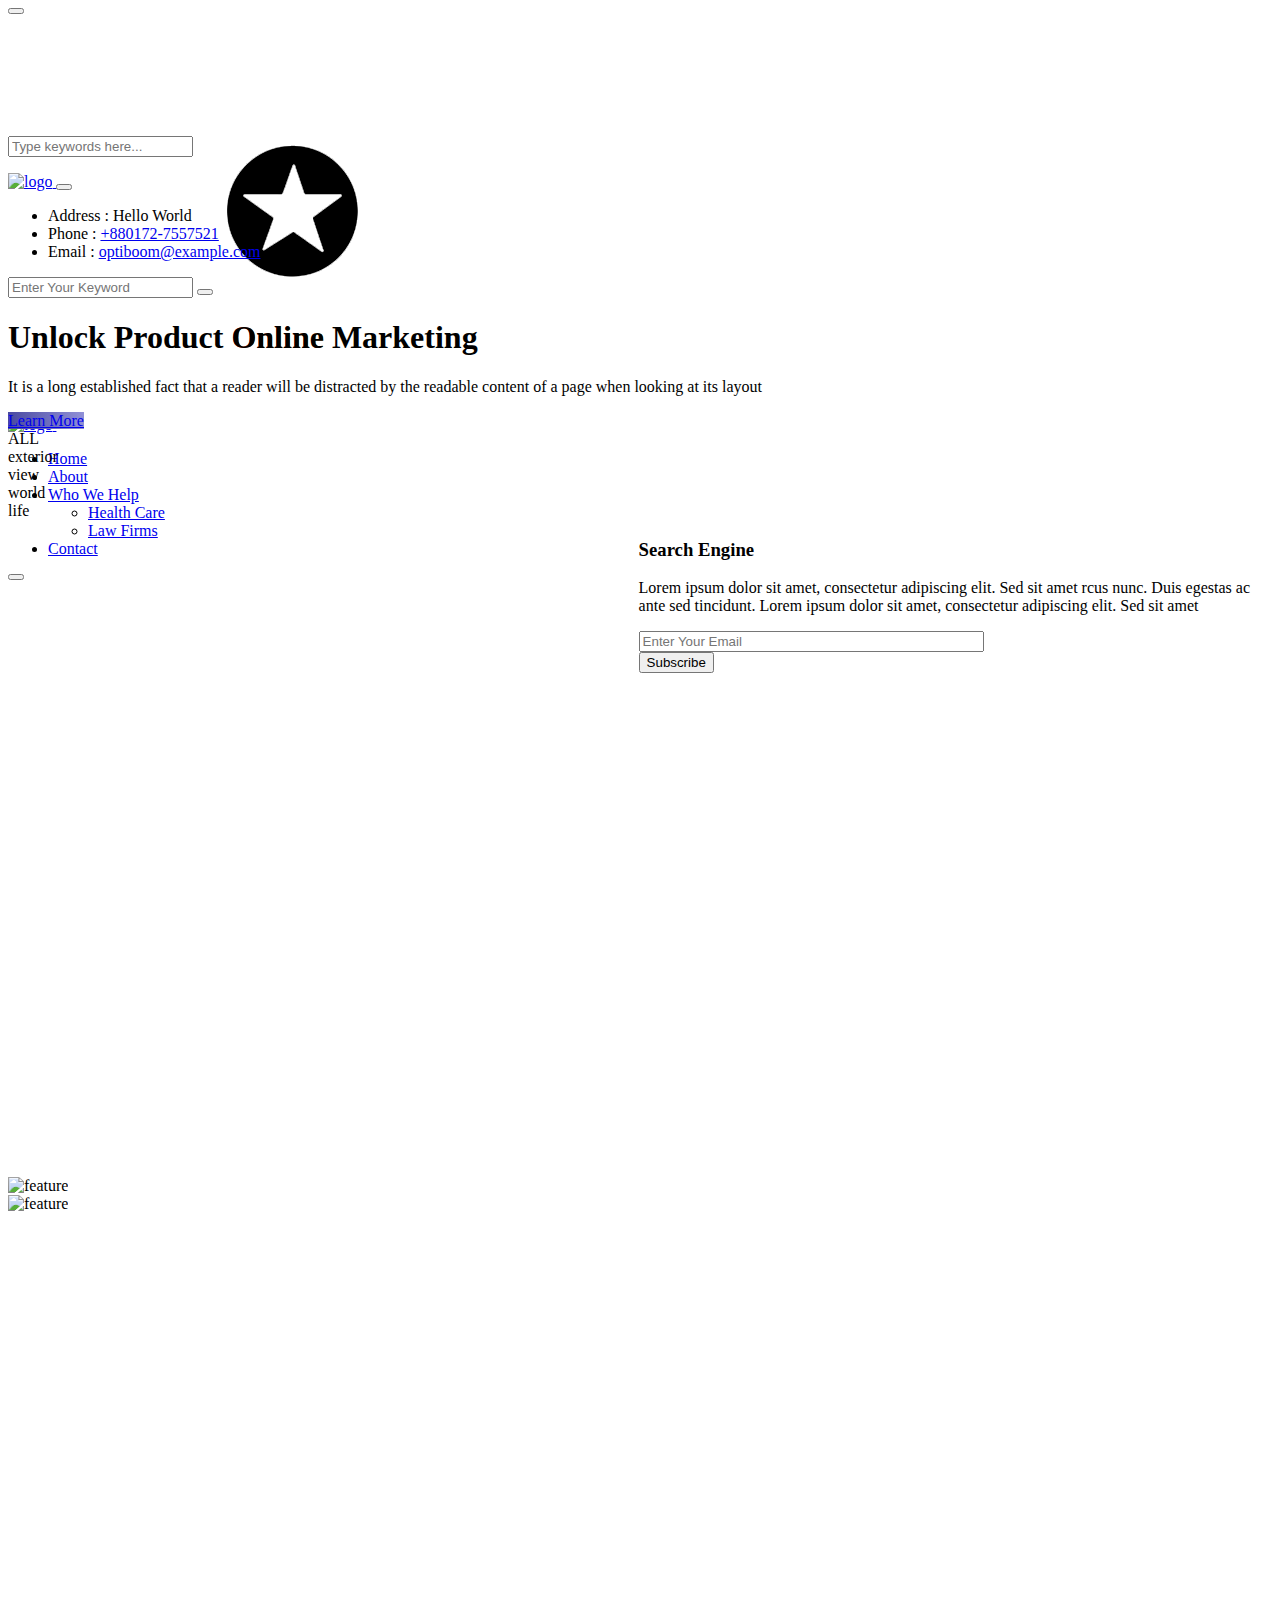
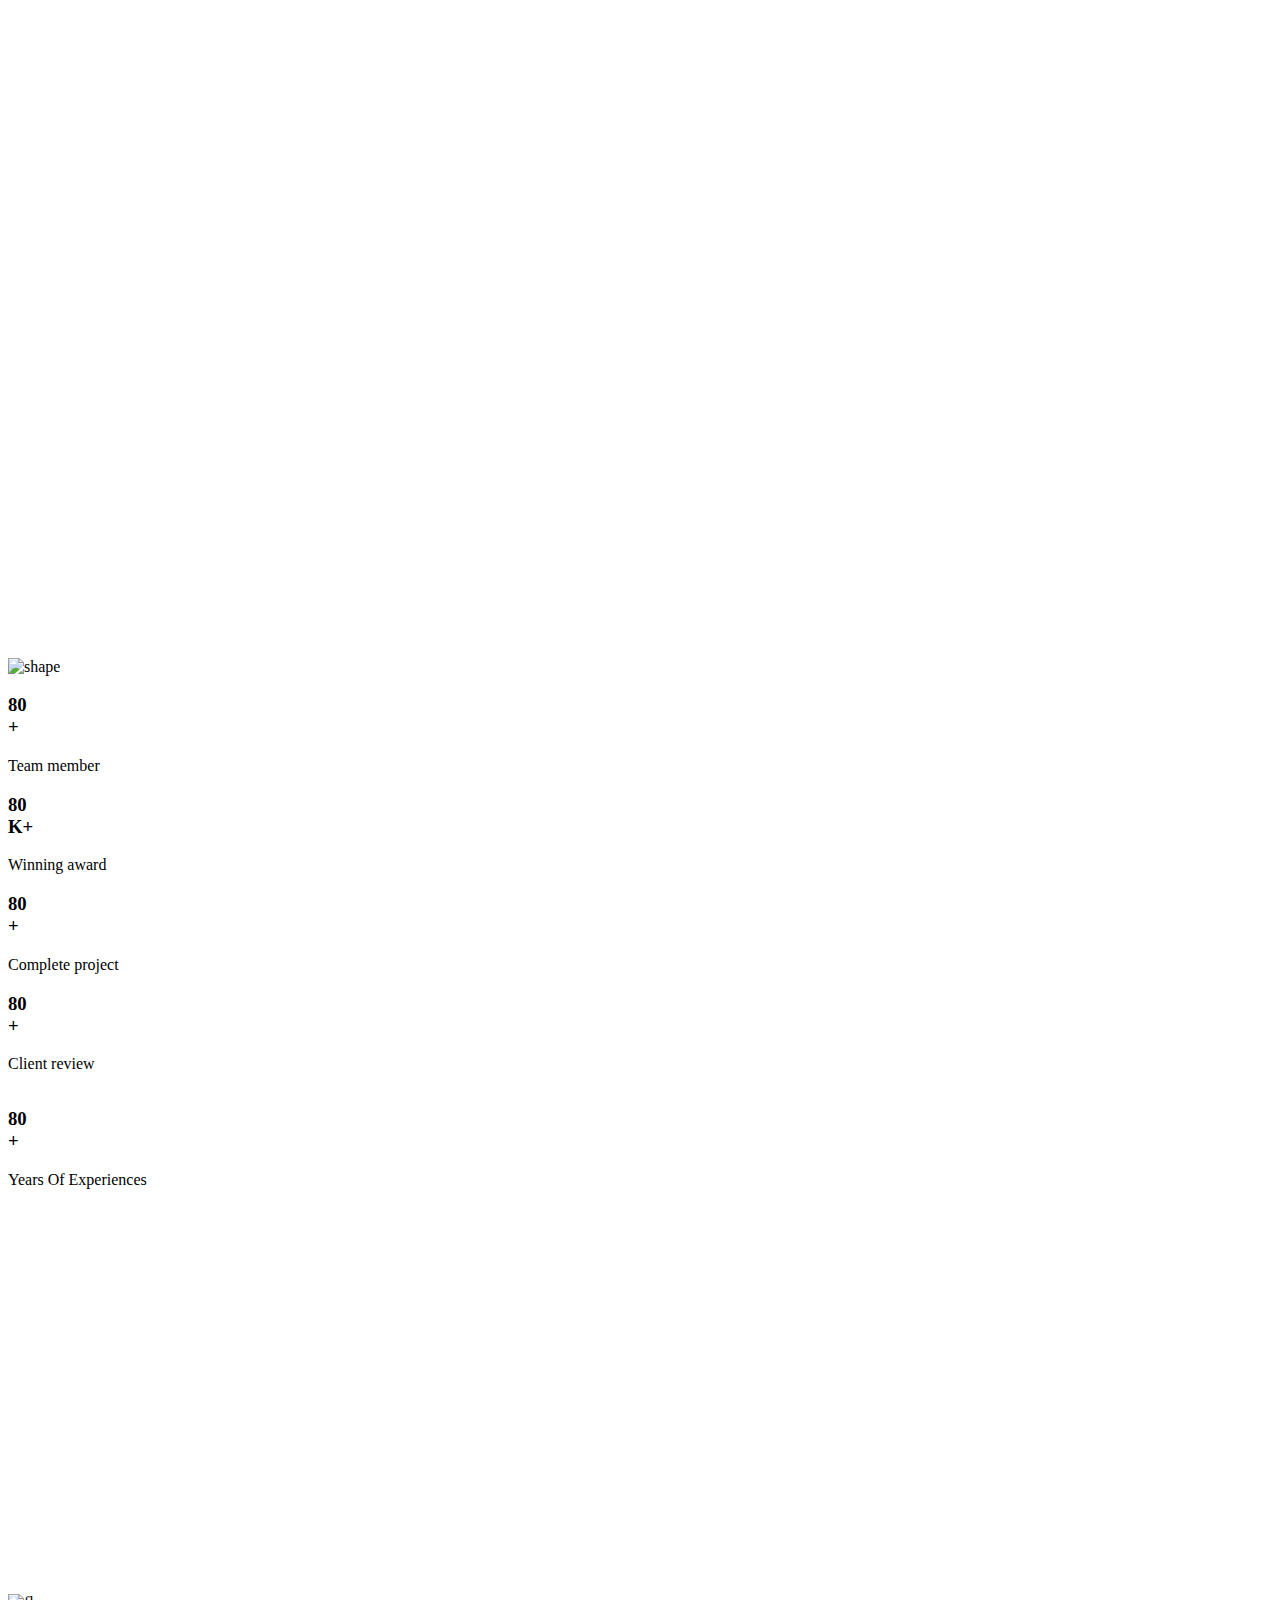
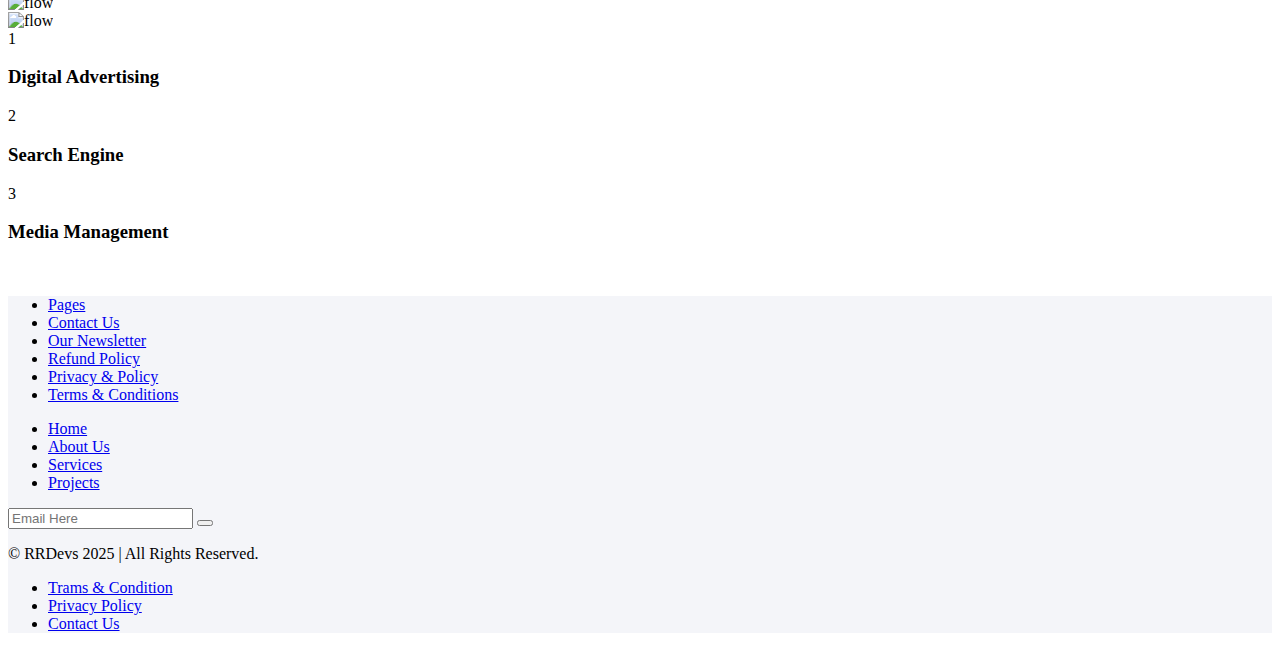
==== about.html @ 8564d74e "first commit" ====
<html lang="en-US" style="">
  <head>
    <meta charset="UTF-8" />
    <meta name="viewport" content="width=device-width, initial-scale=1" />
    <link rel="profile" href="https://gmpg.org/xfn/11" />
    <title>Home 03 – Optiboom</title>
    <meta name="robots" content="noindex, nofollow" />
    <style>
      img:is([sizes="auto" i], [sizes^="auto," i]) {
        contain-intrinsic-size: 3000px 1500px;
      }
    </style>
    <link rel="dns-prefetch" href="//fonts.googleapis.com" />
    <link
      rel="alternate"
      type="application/rss+xml"
      title="Optiboom » Feed"
      href="https://wp.rrdevs.net/optiboom/feed/"
    />
    <link
      rel="alternate"
      type="application/rss+xml"
      title="Optiboom » Comments Feed"
      href="https://wp.rrdevs.net/optiboom/comments/feed/"
    />
    <script type="text/javascript">
      /* <![CDATA[ */
      window._wpemojiSettings = {
        baseUrl: "https:\/\/s.w.org\/images\/core\/emoji\/15.0.3\/72x72\/",
        ext: ".png",
        svgUrl: "https:\/\/s.w.org\/images\/core\/emoji\/15.0.3\/svg\/",
        svgExt: ".svg",
        source: {
          concatemoji:
            "https:\/\/wp.rrdevs.net\/optiboom\/wp-includes\/js\/wp-emoji-release.min.js?ver=6.7.1",
        },
      };
      /*! This file is auto-generated */
      !(function (i, n) {
        var o, s, e;
        function c(e) {
          try {
            var t = { supportTests: e, timestamp: new Date().valueOf() };
            sessionStorage.setItem(o, JSON.stringify(t));
          } catch (e) {}
        }
        function p(e, t, n) {
          e.clearRect(0, 0, e.canvas.width, e.canvas.height),
            e.fillText(t, 0, 0);
          var t = new Uint32Array(
              e.getImageData(0, 0, e.canvas.width, e.canvas.height).data
            ),
            r =
              (e.clearRect(0, 0, e.canvas.width, e.canvas.height),
              e.fillText(n, 0, 0),
              new Uint32Array(
                e.getImageData(0, 0, e.canvas.width, e.canvas.height).data
              ));
          return t.every(function (e, t) {
            return e === r[t];
          });
        }
        function u(e, t, n) {
          switch (t) {
            case "flag":
              return n(
                e,
                "\ud83c\udff3\ufe0f\u200d\u26a7\ufe0f",
                "\ud83c\udff3\ufe0f\u200b\u26a7\ufe0f"
              )
                ? !1
                : !n(
                    e,
                    "\ud83c\uddfa\ud83c\uddf3",
                    "\ud83c\uddfa\u200b\ud83c\uddf3"
                  ) &&
                    !n(
                      e,
                      "\ud83c\udff4\udb40\udc67\udb40\udc62\udb40\udc65\udb40\udc6e\udb40\udc67\udb40\udc7f",
                      "\ud83c\udff4\u200b\udb40\udc67\u200b\udb40\udc62\u200b\udb40\udc65\u200b\udb40\udc6e\u200b\udb40\udc67\u200b\udb40\udc7f"
                    );
            case "emoji":
              return !n(
                e,
                "\ud83d\udc26\u200d\u2b1b",
                "\ud83d\udc26\u200b\u2b1b"
              );
          }
          return !1;
        }
        function f(e, t, n) {
          var r =
              "undefined" != typeof WorkerGlobalScope &&
              self instanceof WorkerGlobalScope
                ? new OffscreenCanvas(300, 150)
                : i.createElement("canvas"),
            a = r.getContext("2d", { willReadFrequently: !0 }),
            o = ((a.textBaseline = "top"), (a.font = "600 32px Arial"), {});
          return (
            e.forEach(function (e) {
              o[e] = t(a, e, n);
            }),
            o
          );
        }
        function t(e) {
          var t = i.createElement("script");
          (t.src = e), (t.defer = !0), i.head.appendChild(t);
        }
        "undefined" != typeof Promise &&
          ((o = "wpEmojiSettingsSupports"),
          (s = ["flag", "emoji"]),
          (n.supports = { everything: !0, everythingExceptFlag: !0 }),
          (e = new Promise(function (e) {
            i.addEventListener("DOMContentLoaded", e, { once: !0 });
          })),
          new Promise(function (t) {
            var n = (function () {
              try {
                var e = JSON.parse(sessionStorage.getItem(o));
                if (
                  "object" == typeof e &&
                  "number" == typeof e.timestamp &&
                  new Date().valueOf() < e.timestamp + 604800 &&
                  "object" == typeof e.supportTests
                )
                  return e.supportTests;
              } catch (e) {}
              return null;
            })();
            if (!n) {
              if (
                "undefined" != typeof Worker &&
                "undefined" != typeof OffscreenCanvas &&
                "undefined" != typeof URL &&
                URL.createObjectURL &&
                "undefined" != typeof Blob
              )
                try {
                  var e =
                      "postMessage(" +
                      f.toString() +
                      "(" +
                      [JSON.stringify(s), u.toString(), p.toString()].join(
                        ","
                      ) +
                      "));",
                    r = new Blob([e], { type: "text/javascript" }),
                    a = new Worker(URL.createObjectURL(r), {
                      name: "wpTestEmojiSupports",
                    });
                  return void (a.onmessage = function (e) {
                    c((n = e.data)), a.terminate(), t(n);
                  });
                } catch (e) {}
              c((n = f(s, u, p)));
            }
            t(n);
          })
            .then(function (e) {
              for (var t in e)
                (n.supports[t] = e[t]),
                  (n.supports.everything =
                    n.supports.everything && n.supports[t]),
                  "flag" !== t &&
                    (n.supports.everythingExceptFlag =
                      n.supports.everythingExceptFlag && n.supports[t]);
              (n.supports.everythingExceptFlag =
                n.supports.everythingExceptFlag && !n.supports.flag),
                (n.DOMReady = !1),
                (n.readyCallback = function () {
                  n.DOMReady = !0;
                });
            })
            .then(function () {
              return e;
            })
            .then(function () {
              var e;
              n.supports.everything ||
                (n.readyCallback(),
                (e = n.source || {}).concatemoji
                  ? t(e.concatemoji)
                  : e.wpemoji && e.twemoji && (t(e.twemoji), t(e.wpemoji)));
            }));
      })((window, document), window._wpemojiSettings);
      /* ]]> */
    </script>
    <style id="wp-emoji-styles-inline-css" type="text/css">
      img.wp-smiley,
      img.emoji {
        display: inline !important;
        border: none !important;
        box-shadow: none !important;
        height: 1em !important;
        width: 1em !important;
        margin: 0 0.07em !important;
        vertical-align: -0.1em !important;
        background: none !important;
        padding: 0 !important;
      }
    </style>
    <style id="classic-theme-styles-inline-css" type="text/css">
      /*! This file is auto-generated */
      .wp-block-button__link {
        color: #fff;
        background-color: #32373c;
        border-radius: 9999px;
        box-shadow: none;
        text-decoration: none;
        padding: calc(0.667em + 2px) calc(1.333em + 2px);
        font-size: 1.125em;
      }
      .wp-block-file__button {
        background: #32373c;
        color: #fff;
        text-decoration: none;
      }
    </style>
    <style id="global-styles-inline-css" type="text/css">
      :root {
        --wp--preset--aspect-ratio--square: 1;
        --wp--preset--aspect-ratio--4-3: 4/3;
        --wp--preset--aspect-ratio--3-4: 3/4;
        --wp--preset--aspect-ratio--3-2: 3/2;
        --wp--preset--aspect-ratio--2-3: 2/3;
        --wp--preset--aspect-ratio--16-9: 16/9;
        --wp--preset--aspect-ratio--9-16: 9/16;
        --wp--preset--color--black: #000000;
        --wp--preset--color--cyan-bluish-gray: #abb8c3;
        --wp--preset--color--white: #ffffff;
        --wp--preset--color--pale-pink: #f78da7;
        --wp--preset--color--vivid-red: #cf2e2e;
        --wp--preset--color--luminous-vivid-orange: #ff6900;
        --wp--preset--color--luminous-vivid-amber: #fcb900;
        --wp--preset--color--light-green-cyan: #7bdcb5;
        --wp--preset--color--vivid-green-cyan: #00d084;
        --wp--preset--color--pale-cyan-blue: #8ed1fc;
        --wp--preset--color--vivid-cyan-blue: #0693e3;
        --wp--preset--color--vivid-purple: #9b51e0;
        --wp--preset--gradient--vivid-cyan-blue-to-vivid-purple: linear-gradient(
          135deg,
          rgba(6, 147, 227, 1) 0%,
          rgb(155, 81, 224) 100%
        );
        --wp--preset--gradient--light-green-cyan-to-vivid-green-cyan: linear-gradient(
          135deg,
          rgb(122, 220, 180) 0%,
          rgb(0, 208, 130) 100%
        );
        --wp--preset--gradient--luminous-vivid-amber-to-luminous-vivid-orange: linear-gradient(
          135deg,
          rgba(252, 185, 0, 1) 0%,
          rgba(255, 105, 0, 1) 100%
        );
        --wp--preset--gradient--luminous-vivid-orange-to-vivid-red: linear-gradient(
          135deg,
          rgba(255, 105, 0, 1) 0%,
          rgb(207, 46, 46) 100%
        );
        --wp--preset--gradient--very-light-gray-to-cyan-bluish-gray: linear-gradient(
          135deg,
          rgb(238, 238, 238) 0%,
          rgb(169, 184, 195) 100%
        );
        --wp--preset--gradient--cool-to-warm-spectrum: linear-gradient(
          135deg,
          rgb(74, 234, 220) 0%,
          rgb(151, 120, 209) 20%,
          rgb(207, 42, 186) 40%,
          rgb(238, 44, 130) 60%,
          rgb(251, 105, 98) 80%,
          rgb(254, 248, 76) 100%
        );
        --wp--preset--gradient--blush-light-purple: linear-gradient(
          135deg,
          rgb(255, 206, 236) 0%,
          rgb(152, 150, 240) 100%
        );
        --wp--preset--gradient--blush-bordeaux: linear-gradient(
          135deg,
          rgb(254, 205, 165) 0%,
          rgb(254, 45, 45) 50%,
          rgb(107, 0, 62) 100%
        );
        --wp--preset--gradient--luminous-dusk: linear-gradient(
          135deg,
          rgb(255, 203, 112) 0%,
          rgb(199, 81, 192) 50%,
          rgb(65, 88, 208) 100%
        );
        --wp--preset--gradient--pale-ocean: linear-gradient(
          135deg,
          rgb(255, 245, 203) 0%,
          rgb(182, 227, 212) 50%,
          rgb(51, 167, 181) 100%
        );
        --wp--preset--gradient--electric-grass: linear-gradient(
          135deg,
          rgb(202, 248, 128) 0%,
          rgb(113, 206, 126) 100%
        );
        --wp--preset--gradient--midnight: linear-gradient(
          135deg,
          rgb(2, 3, 129) 0%,
          rgb(40, 116, 252) 100%
        );
        --wp--preset--font-size--small: 13px;
        --wp--preset--font-size--medium: 20px;
        --wp--preset--font-size--large: 36px;
        --wp--preset--font-size--x-large: 42px;
        --wp--preset--spacing--20: 0.44rem;
        --wp--preset--spacing--30: 0.67rem;
        --wp--preset--spacing--40: 1rem;
        --wp--preset--spacing--50: 1.5rem;
        --wp--preset--spacing--60: 2.25rem;
        --wp--preset--spacing--70: 3.38rem;
        --wp--preset--spacing--80: 5.06rem;
        --wp--preset--shadow--natural: 6px 6px 9px rgba(0, 0, 0, 0.2);
        --wp--preset--shadow--deep: 12px 12px 50px rgba(0, 0, 0, 0.4);
        --wp--preset--shadow--sharp: 6px 6px 0px rgba(0, 0, 0, 0.2);
        --wp--preset--shadow--outlined: 6px 6px 0px -3px rgba(255, 255, 255, 1),
          6px 6px rgba(0, 0, 0, 1);
        --wp--preset--shadow--crisp: 6px 6px 0px rgba(0, 0, 0, 1);
      }
      :where(.is-layout-flex) {
        gap: 0.5em;
      }
      :where(.is-layout-grid) {
        gap: 0.5em;
      }
      body .is-layout-flex {
        display: flex;
      }
      .is-layout-flex {
        flex-wrap: wrap;
        align-items: center;
      }
      .is-layout-flex > :is(*, div) {
        margin: 0;
      }
      body .is-layout-grid {
        display: grid;
      }
      .is-layout-grid > :is(*, div) {
        margin: 0;
      }
      :where(.wp-block-columns.is-layout-flex) {
        gap: 2em;
      }
      :where(.wp-block-columns.is-layout-grid) {
        gap: 2em;
      }
      :where(.wp-block-post-template.is-layout-flex) {
        gap: 1.25em;
      }
      :where(.wp-block-post-template.is-layout-grid) {
        gap: 1.25em;
      }
      .has-black-color {
        color: var(--wp--preset--color--black) !important;
      }
      .has-cyan-bluish-gray-color {
        color: var(--wp--preset--color--cyan-bluish-gray) !important;
      }
      .has-white-color {
        color: var(--wp--preset--color--white) !important;
      }
      .has-pale-pink-color {
        color: var(--wp--preset--color--pale-pink) !important;
      }
      .has-vivid-red-color {
        color: var(--wp--preset--color--vivid-red) !important;
      }
      .has-luminous-vivid-orange-color {
        color: var(--wp--preset--color--luminous-vivid-orange) !important;
      }
      .has-luminous-vivid-amber-color {
        color: var(--wp--preset--color--luminous-vivid-amber) !important;
      }
      .has-light-green-cyan-color {
        color: var(--wp--preset--color--light-green-cyan) !important;
      }
      .has-vivid-green-cyan-color {
        color: var(--wp--preset--color--vivid-green-cyan) !important;
      }
      .has-pale-cyan-blue-color {
        color: var(--wp--preset--color--pale-cyan-blue) !important;
      }
      .has-vivid-cyan-blue-color {
        color: var(--wp--preset--color--vivid-cyan-blue) !important;
      }
      .has-vivid-purple-color {
        color: var(--wp--preset--color--vivid-purple) !important;
      }
      .has-black-background-color {
        background-color: var(--wp--preset--color--black) !important;
      }
      .has-cyan-bluish-gray-background-color {
        background-color: var(--wp--preset--color--cyan-bluish-gray) !important;
      }
      .has-white-background-color {
        background-color: var(--wp--preset--color--white) !important;
      }
      .has-pale-pink-background-color {
        background-color: var(--wp--preset--color--pale-pink) !important;
      }
      .has-vivid-red-background-color {
        background-color: var(--wp--preset--color--vivid-red) !important;
      }
      .has-luminous-vivid-orange-background-color {
        background-color: var(
          --wp--preset--color--luminous-vivid-orange
        ) !important;
      }
      .has-luminous-vivid-amber-background-color {
        background-color: var(
          --wp--preset--color--luminous-vivid-amber
        ) !important;
      }
      .has-light-green-cyan-background-color {
        background-color: var(--wp--preset--color--light-green-cyan) !important;
      }
      .has-vivid-green-cyan-background-color {
        background-color: var(--wp--preset--color--vivid-green-cyan) !important;
      }
      .has-pale-cyan-blue-background-color {
        background-color: var(--wp--preset--color--pale-cyan-blue) !important;
      }
      .has-vivid-cyan-blue-background-color {
        background-color: var(--wp--preset--color--vivid-cyan-blue) !important;
      }
      .has-vivid-purple-background-color {
        background-color: var(--wp--preset--color--vivid-purple) !important;
      }
      .has-black-border-color {
        border-color: var(--wp--preset--color--black) !important;
      }
      .has-cyan-bluish-gray-border-color {
        border-color: var(--wp--preset--color--cyan-bluish-gray) !important;
      }
      .has-white-border-color {
        border-color: var(--wp--preset--color--white) !important;
      }
      .has-pale-pink-border-color {
        border-color: var(--wp--preset--color--pale-pink) !important;
      }
      .has-vivid-red-border-color {
        border-color: var(--wp--preset--color--vivid-red) !important;
      }
      .has-luminous-vivid-orange-border-color {
        border-color: var(
          --wp--preset--color--luminous-vivid-orange
        ) !important;
      }
      .has-luminous-vivid-amber-border-color {
        border-color: var(--wp--preset--color--luminous-vivid-amber) !important;
      }
      .has-light-green-cyan-border-color {
        border-color: var(--wp--preset--color--light-green-cyan) !important;
      }
      .has-vivid-green-cyan-border-color {
        border-color: var(--wp--preset--color--vivid-green-cyan) !important;
      }
      .has-pale-cyan-blue-border-color {
        border-color: var(--wp--preset--color--pale-cyan-blue) !important;
      }
      .has-vivid-cyan-blue-border-color {
        border-color: var(--wp--preset--color--vivid-cyan-blue) !important;
      }
      .has-vivid-purple-border-color {
        border-color: var(--wp--preset--color--vivid-purple) !important;
      }
      .has-vivid-cyan-blue-to-vivid-purple-gradient-background {
        background: var(
          --wp--preset--gradient--vivid-cyan-blue-to-vivid-purple
        ) !important;
      }
      .has-light-green-cyan-to-vivid-green-cyan-gradient-background {
        background: var(
          --wp--preset--gradient--light-green-cyan-to-vivid-green-cyan
        ) !important;
      }
      .has-luminous-vivid-amber-to-luminous-vivid-orange-gradient-background {
        background: var(
          --wp--preset--gradient--luminous-vivid-amber-to-luminous-vivid-orange
        ) !important;
      }
      .has-luminous-vivid-orange-to-vivid-red-gradient-background {
        background: var(
          --wp--preset--gradient--luminous-vivid-orange-to-vivid-red
        ) !important;
      }
      .has-very-light-gray-to-cyan-bluish-gray-gradient-background {
        background: var(
          --wp--preset--gradient--very-light-gray-to-cyan-bluish-gray
        ) !important;
      }
      .has-cool-to-warm-spectrum-gradient-background {
        background: var(
          --wp--preset--gradient--cool-to-warm-spectrum
        ) !important;
      }
      .has-blush-light-purple-gradient-background {
        background: var(--wp--preset--gradient--blush-light-purple) !important;
      }
      .has-blush-bordeaux-gradient-background {
        background: var(--wp--preset--gradient--blush-bordeaux) !important;
      }
      .has-luminous-dusk-gradient-background {
        background: var(--wp--preset--gradient--luminous-dusk) !important;
      }
      .has-pale-ocean-gradient-background {
        background: var(--wp--preset--gradient--pale-ocean) !important;
      }
      .has-electric-grass-gradient-background {
        background: var(--wp--preset--gradient--electric-grass) !important;
      }
      .has-midnight-gradient-background {
        background: var(--wp--preset--gradient--midnight) !important;
      }
      .has-small-font-size {
        font-size: var(--wp--preset--font-size--small) !important;
      }
      .has-medium-font-size {
        font-size: var(--wp--preset--font-size--medium) !important;
      }
      .has-large-font-size {
        font-size: var(--wp--preset--font-size--large) !important;
      }
      .has-x-large-font-size {
        font-size: var(--wp--preset--font-size--x-large) !important;
      }
      :where(.wp-block-post-template.is-layout-flex) {
        gap: 1.25em;
      }
      :where(.wp-block-post-template.is-layout-grid) {
        gap: 1.25em;
      }
      :where(.wp-block-columns.is-layout-flex) {
        gap: 2em;
      }
      :where(.wp-block-columns.is-layout-grid) {
        gap: 2em;
      }
      :root :where(.wp-block-pullquote) {
        font-size: 1.5em;
        line-height: 1.6;
      }
    </style>
    <link
      rel="stylesheet"
      id="contact-form-7-css"
      href="https://wp.rrdevs.net/optiboom/wp-content/plugins/contact-form-7/includes/css/styles.css?ver=6.0.2"
      type="text/css"
      media="all"
    />
    <link
      rel="stylesheet"
      id="optiboom-custom-css"
      href="https://wp.rrdevs.net/optiboom/wp-content/themes/optiboom/assets/css/optiboom-custom.css?ver=6.7.1"
      type="text/css"
      media="all"
    />
    <style id="optiboom-custom-inline-css" type="text/css">
      html:root {
        --pb-color-theme-primary: #fb5252;
        --rs-border-primary: #fb5252;
        --pb-color-theme-secondary: #57d288;
        --pb-color-heading-primary: #221f3f;
        --pb-color-text-body: #6d6c79;
        --pb-color-common-yellow: #ff9d15;
        --pb-color-common-yellow-2: #ff9d15;
        --pb-color-common-purple: #657eff;
        --pb-color-common-black: #000000;
        --pb-color-common-white: #ffffff;
        --pb-color-grey-1: #f4f5f9;
        --pb-color-border-1: #6d6c7933;
        --pb-color-border-2: #0f1b241a;
        --pb-color-border-3: #ffffff1a;
        --pb-color-border-4: #6d6c7980;
      }
      .pb-primary-btn:before,
      .pagination-wrap li a:before,
      .sidebar-widget .search-box .search-btn,
      .sidebar-widget .category-list li a:before,
      .sidebar-widget.widget-2 .news-form .news-btn,
      .swiper-pagination
        .swiper-pagination-bullet.swiper-pagination-bullet-active,
      .testi-wrap:before,
      .pricing-item:before,
      .pricing-item .pricing-content .pricing-btn:before,
      .footer-2 .footer-widget .footer-form .submit:hover {
        background: linear-gradient(81deg, #e8411d 0%, #faac52 100%) !important;
      }
      .hero-left .title span {
        background: linear-gradient(81deg, #e8411d 0%, #faac52 100%) !important;
        background-clip: text !important;
        -webkit-background-clip: text !important;
      }
      .pricing-tab .nav-tabs .nav-link:before,
      .request-form .submit-btn .pb-primary-btn:before,
      .pb-primary-btn.primary-2,
      .footer-2 .footer-widget .footer-form .submit {
        background: linear-gradient(80deg, #47479f 0%, #9191d7 100%) !important;
      }
      .about-content .about-list li:nth-child(3) i {
        color: linear-gradient(80deg, #47479f 0%, #9191d7 100%) !important;
      }
    </style>
    <link
      rel="stylesheet"
      id="optiboom-fonts-css"
      href="https://fonts.googleapis.com/css2?family=Urbanist%3Awght%40200%3B300%3B400%3B500%3B600%3B700%3B800%3B900&amp;display=swap&amp;ver=1736286606"
      type="text/css"
      media="all"
    />
    <link
      rel="stylesheet"
      id="bootstrap-css"
      href="https://wp.rrdevs.net/optiboom/wp-content/themes/optiboom/assets/css/bootstrap.min.css?ver=6.7.1"
      type="text/css"
      media="all"
    />
    <link
      rel="stylesheet"
      id="fontawesome-css"
      href="https://wp.rrdevs.net/optiboom/wp-content/themes/optiboom/assets/css/fontawesome.min.css?ver=6.7.1"
      type="text/css"
      media="all"
    />
    <link
      rel="stylesheet"
      id="magnific-popup-css"
      href="https://wp.rrdevs.net/optiboom/wp-content/themes/optiboom/assets/css/magnific-popup.css?ver=6.7.1"
      type="text/css"
      media="all"
    />
    <link
      rel="stylesheet"
      id="venobox-css"
      href="https://wp.rrdevs.net/optiboom/wp-content/themes/optiboom/assets/css/venobox.min.css?ver=6.7.1"
      type="text/css"
      media="all"
    />
    <link
      rel="stylesheet"
      id="animate-css"
      href="https://wp.rrdevs.net/optiboom/wp-content/themes/optiboom/assets/css/animate.min.css?ver=6.7.1"
      type="text/css"
      media="all"
    />
    <link
      rel="stylesheet"
      id="keyframe-animation-css"
      href="https://wp.rrdevs.net/optiboom/wp-content/themes/optiboom/assets/css/keyframe-animation.css?ver=6.7.1"
      type="text/css"
      media="all"
    />
    <link
      rel="stylesheet"
      id="odometer-css"
      href="https://wp.rrdevs.net/optiboom/wp-content/themes/optiboom/assets/css/odometer.min.css?ver=6.7.1"
      type="text/css"
      media="all"
    />
    <link
      rel="stylesheet"
      id="nice-select-css"
      href="https://wp.rrdevs.net/optiboom/wp-content/themes/optiboom/assets/css/nice-select.css?ver=1736286606"
      type="text/css"
      media="all"
    />
    <link
      rel="stylesheet"
      id="swiper-css"
      href="https://wp.rrdevs.net/optiboom/wp-content/plugins/elementor/assets/lib/swiper/v8/css/swiper.min.css?ver=8.4.5"
      type="text/css"
      media="all"
    />
    <link
      rel="stylesheet"
      id="optiboom-core-css"
      href="https://wp.rrdevs.net/optiboom/wp-content/themes/optiboom/assets/css/optiboom-core.css?ver=1736286606"
      type="text/css"
      media="all"
    />
    <link
      rel="stylesheet"
      id="optiboom-unit-css"
      href="https://wp.rrdevs.net/optiboom/wp-content/themes/optiboom/assets/css/optiboom-unit.css?ver=1736286606"
      type="text/css"
      media="all"
    />
    <link
      rel="stylesheet"
      id="optiboom-update-css"
      href="https://wp.rrdevs.net/optiboom/wp-content/themes/optiboom/assets/css/optiboom-update.css?ver=1736286606"
      type="text/css"
      media="all"
    />
    <link
      rel="stylesheet"
      id="optiboom-style-css"
      href="https://wp.rrdevs.net/optiboom/wp-content/themes/optiboom/style.css?ver=6.7.1"
      type="text/css"
      media="all"
    />
    <link
      rel="stylesheet"
      id="elementor-icons-css"
      href="https://wp.rrdevs.net/optiboom/wp-content/plugins/elementor/assets/lib/eicons/css/elementor-icons.min.css?ver=5.34.0"
      type="text/css"
      media="all"
    />
    <link
      rel="stylesheet"
      id="elementor-frontend-css"
      href="https://wp.rrdevs.net/optiboom/wp-content/plugins/elementor/assets/css/frontend.min.css?ver=3.26.3"
      type="text/css"
      media="all"
    />
    <link
      rel="stylesheet"
      id="elementor-post-6-css"
      href="https://wp.rrdevs.net/optiboom/wp-content/uploads/elementor/css/post-6.css?ver=1736234785"
      type="text/css"
      media="all"
    />
    <link
      rel="stylesheet"
      id="elementor-post-313-css"
      href="https://wp.rrdevs.net/optiboom/wp-content/uploads/elementor/css/post-313.css?ver=1736237853"
      type="text/css"
      media="all"
    />
    <link
      rel="stylesheet"
      id="google-fonts-1-css"
      href="https://fonts.googleapis.com/css?family=Roboto%3A100%2C100italic%2C200%2C200italic%2C300%2C300italic%2C400%2C400italic%2C500%2C500italic%2C600%2C600italic%2C700%2C700italic%2C800%2C800italic%2C900%2C900italic%7CRoboto+Slab%3A100%2C100italic%2C200%2C200italic%2C300%2C300italic%2C400%2C400italic%2C500%2C500italic%2C600%2C600italic%2C700%2C700italic%2C800%2C800italic%2C900%2C900italic&amp;display=swap&amp;ver=6.7.1"
      type="text/css"
      media="all"
    />
    <link
      rel="stylesheet"
      id="elementor-icons-shared-0-css"
      href="https://wp.rrdevs.net/optiboom/wp-content/plugins/elementor/assets/lib/font-awesome/css/fontawesome.min.css?ver=5.15.3"
      type="text/css"
      media="all"
    />
    <link
      rel="stylesheet"
      id="elementor-icons-fa-solid-css"
      href="https://wp.rrdevs.net/optiboom/wp-content/plugins/elementor/assets/lib/font-awesome/css/solid.min.css?ver=5.15.3"
      type="text/css"
      media="all"
    />
    <link rel="preconnect" href="https://fonts.gstatic.com/" crossorigin="" />
    <script
      type="text/javascript"
      src="https://wp.rrdevs.net/optiboom/wp-includes/js/jquery/jquery.min.js?ver=3.7.1"
      id="jquery-core-js"
    ></script>
    <script
      type="text/javascript"
      src="https://wp.rrdevs.net/optiboom/wp-includes/js/jquery/jquery-migrate.min.js?ver=3.4.1"
      id="jquery-migrate-js"
    ></script>
    <link
      rel="https://api.w.org/"
      href="https://wp.rrdevs.net/optiboom/wp-json/"
    />
    <link
      rel="alternate"
      title="JSON"
      type="application/json"
      href="https://wp.rrdevs.net/optiboom/wp-json/wp/v2/pages/313"
    />
    <link
      rel="EditURI"
      type="application/rsd+xml"
      title="RSD"
      href="https://wp.rrdevs.net/optiboom/xmlrpc.php?rsd"
    />
    <meta name="generator" content="WordPress 6.7.1" />
    <link rel="canonical" href="https://wp.rrdevs.net/optiboom/home-03/" />
    <link rel="shortlink" href="https://wp.rrdevs.net/optiboom/?p=313" />
    <link
      rel="alternate"
      title="oEmbed (JSON)"
      type="application/json+oembed"
      href="https://wp.rrdevs.net/optiboom/wp-json/oembed/1.0/embed?url=https%3A%2F%2Fwp.rrdevs.net%2Foptiboom%2Fhome-03%2F"
    />
    <link
      rel="alternate"
      title="oEmbed (XML)"
      type="text/xml+oembed"
      href="https://wp.rrdevs.net/optiboom/wp-json/oembed/1.0/embed?url=https%3A%2F%2Fwp.rrdevs.net%2Foptiboom%2Fhome-03%2F&amp;format=xml"
    />
    <meta
      name="generator"
      content="Elementor 3.26.3; features: additional_custom_breakpoints; settings: css_print_method-external, google_font-enabled, font_display-swap"
    />
    <style>
      .e-con.e-parent:nth-of-type(n + 4):not(.e-lazyloaded):not(.e-no-lazyload),
      .e-con.e-parent:nth-of-type(n + 4):not(.e-lazyloaded):not(.e-no-lazyload)
        * {
        background-image: none !important;
      }
      @media screen and (max-height: 1024px) {
        .e-con.e-parent:nth-of-type(n + 3):not(.e-lazyloaded):not(
            .e-no-lazyload
          ),
        .e-con.e-parent:nth-of-type(n + 3):not(.e-lazyloaded):not(
            .e-no-lazyload
          )
          * {
          background-image: none !important;
        }
      }
      @media screen and (max-height: 640px) {
        .e-con.e-parent:nth-of-type(n + 2):not(.e-lazyloaded):not(
            .e-no-lazyload
          ),
        .e-con.e-parent:nth-of-type(n + 2):not(.e-lazyloaded):not(
            .e-no-lazyload
          )
          * {
          background-image: none !important;
        }
      }
    </style>
    <link
      rel="icon"
      href="https://wp.rrdevs.net/optiboom/wp-content/uploads/2024/02/favicon.png"
      sizes="32x32"
    />
    <meta
      name="msapplication-TileImage"
      content="https://wp.rrdevs.net/optiboom/wp-content/uploads/2024/02/favicon.png"
    />
    <style id="kirki-inline-styles"></style>
    <script
      src="https://wp.rrdevs.net/optiboom/wp-includes/js/wp-emoji-release.min.js?ver=6.7.1"
      defer=""
    ></script>
  </head>

  <body
    class="page-template page-template-elementor_header_footer page page-id-313 wp-embed-responsive no-sidebar elementor-default elementor-template-full-width elementor-kit-6 elementor-page elementor-page-313 e--ua-blink e--ua-chrome e--ua-webkit"
    data-elementor-device-mode="desktop"
  >
    <div class="preloader" style="display: none">
      <img
        src="https://wp.rrdevs.net/optiboom/wp-content/themes/optiboom/assets/img/logo/proloader.gif"
        alt="preloader icon"
      />
    </div>

    <div id="scrollup" class="hide">
      <button id="scroll-top" class="scroll-to-top">
        <i class="fa-regular fa-arrow-up-long"></i>
      </button>
    </div>

    <!-- header start -->

    <header class="header header-4 sticky-active" style="height: 122px">
        <div class="primary-header">
          <div class="container">
            <div class="primary-header-inner inner-2">
              <div class="header-logo d-lg-block">
                <a href="https://wp.rrdevs.net/optiboom/">
                  <img class="dark" src="https://wp.rrdevs.net/optiboom/wp-content/themes/optiboom/assets/img/logo/logo-dark.png" alt="logo">
                  <img class="light" src="/logo-white.png" alt="logo">
                </a>
              </div>
  
              <div class="header-menu-wrap">
                <div class="mobile-menu-items" style="display: block">
                    <ul id="menu-main-menu" class="main-menu__list">
                        <li
                          itemscope="itemscope"
                          itemtype="/services.html"
                          id="menu-item-1622"
                          class="menu-item menu-item-type-post_type menu-item-object-page menu-item-home  menu-item-1622 nav-item"
                        >
                          <a
                            title="Home"
                            href="/"
                            class="nav-link"
                            >Home</a
                          >
                        </li>
                        <li
                          itemscope="itemscope"
                          itemtype="/services.html"
                          id="menu-item-1624"
                          class="menu-item menu-item-type-post_type menu-item-object-page current-menu-item page_item page-item-369 current_page_item active menu-item-1624 nav-item"
                        >
                          <a
                            title="About"
                            href="/about.html"
                            class="nav-links"
                            >About</a
                          >
                        </li>
                        <li
                          itemscope="itemscope"
                          itemtype="/services.html"
                          id="menu-item-1638"
                          class="menu-item menu-item-type-post_type menu-item-object-page menu-item-has-children dropdown has-dropdown menu-item-1638 nav-item"
                        >
                          <a
                            title="Service"
                            href="/health.html"
                            class="nav-links"
                            >Who We Help</a
                          >
                          <ul class="submenu" role="menu">
                            <li
                              itemscope="itemscope"
                              itemtype="/services.html"
                              id="menu-item-1640"
                              class="menu-item menu-item-type-post_type menu-item-object-page menu-item-1640 nav-item"
                            >
                              <a
                                title="Service"
                                href="/health.html"
                                class="dropdown-items"
                                >Health Care</a
                              >
                            </li>
                            <li
                              itemscope="itemscope"
                              itemtype="/services.html"
                              id="menu-item-1639"
                              class="menu-item menu-item-type-post_type menu-item-object-page menu-item-1639 nav-item"
                            >
                              <a
                                title="Service Details"
                                href="/law.html"
                                class="dropdown-items"
                                >Law Firms</a
                              >
                            </li>
                          </ul>
                        </li>
      
                        <li
                          itemscope="itemscope"
                          itemtype="/services.html"
                          id="menu-item-1627"
                          class="menu-item menu-item-type-post_type menu-item-object-page menu-item-1627 nav-item menu-last"
                        >
                          <a
                            title="Contact"
                            href="/contact.html"
                            class="nav-links"
                            >Contact</a
                          >
                        </li>
                      </ul>
                </div>
              </div>
              <!-- /.header-menu-wrap -->
              <div class="header-right-wrapper">
                <div class="header-right">
                </div>
                <!-- /.header-right -->
                <div class="header-right-item d-lg-none">
                  <button class="mobile-side-menu-toggle">
                    <i class="fa-sharp fa-solid fa-bars"></i>
                  </button>
                </div>
              </div>
            </div>
            <!-- /.primary-header-inner -->
          </div>
        </div>
        <!-- /.primary-header -->
      </header>

    <div id="popup-search-box">
      <div class="box-inner-wrap d-flex align-items-center">
        <form id="form" action="https://wp.rrdevs.net/optiboom/" method="get">
          <input
            id="popup-search"
            type="search"
            value=""
            name="s"
            placeholder="Type keywords here..."
          />
        </form>
        <div class="search-close">
          <i class="fa-sharp fa-regular fa-xmark"></i>
        </div>
      </div>
    </div>
    <!-- /#popup-search-box -->

    <div class="mobile-side-menu">
      <div class="side-menu-content">
        <div class="side-menu-head">
          <a href="https://wp.rrdevs.net/optiboom/">
            <img
              src="https://wp.rrdevs.net/optiboom/wp-content/themes/optiboom/assets/img/logo/logo-dark.png"
              alt="logo"
            />
          </a>
          <button class="mobile-side-menu-close">
            <i class="fa-regular fa-xmark"></i>
          </button>
        </div>
        <div class="side-menu-wrap"></div>
        <div class="contact-item item-2">
          <ul class="contact-list">
            <li>Address : <span>Hello World</span></li>
            <li>Phone : <a href="tel:+8801727557521"> +880172-7557521 </a></li>
            <li>
              Email :
              <a href="mailto:optiboom@example.com"> optiboom@example.com </a>
            </li>
          </ul>
        </div>
      </div>
    </div>
    <!-- /.mobile-side-menu -->
    <div class="mobile-side-menu-overlay"></div>
    <!-- header end -->

    <!-- wrapper-box start -->
    <div class="search-wrapper p-relative transition-3 d-none">
      <div class="search-form transition-3">
        <form method="get" action="https://wp.rrdevs.net/optiboom/">
          <input
            type="search"
            name="s"
            value=""
            placeholder="Enter Your Keyword"
          />
          <button type="submit" class="search-btn">
            <i class="far fa-search"></i>
          </button>
        </form>
        <a href="javascript:void(0);" class="search-close"
          ><i class="far fa-times"></i
        ></a>
      </div>
    </div>
    <div
      data-elementor-type="wp-page"
      data-elementor-id="313"
      class="elementor elementor-313"
    >
      <div
        class="elementor-element elementor-element-ae83f5f e-con-full e-flex e-con e-parent e-lazyloaded"
        data-id="ae83f5f"
        data-element_type="container"
      >
        <div
          class="elementor-element elementor-element-e698ffe elementor-widget elementor-widget-optiboom_hero"
          data-id="e698ffe"
          data-element_type="widget"
          data-widget_type="optiboom_hero.default"
        >
          <div class="elementor-widget-container">
            <section class="hero-section-3 bg-dark-light">
              <div class="container">
                <div class="row hero-top align-items-center">
                  <div class="col-lg-6">
                    <div
                      class="hero-left wow fade-in-left"
                      data-wow-delay="400ms"
                      style="
                        visibility: visible;
                        animation-delay: 400ms;
                        animation-name: fade-in-left;
                      "
                    >
                      <h1 class="title">
                        Unlock Product <span>Online</span> Marketing
                      </h1>
                    </div>
                  </div>

                  <div class="col-lg-6">
                    <div
                      class="hero-right wow fade-in-right"
                      data-wow-delay="400ms"
                      style="
                        visibility: visible;
                        animation-delay: 400ms;
                        animation-name: fade-in-right;
                      "
                    >
                      <p>
                        It is a long established fact that a reader will be
                        distracted by the readable content of a page when
                        looking at its layout
                      </p>

                      <a
                        href="https://wp.rrdevs.net/optiboom/service/"
                        target="_self"
                        rel="nofollow"
                        class="pb-primary-btn primary-2"
                        data-wow-delay="600ms"
                      >
                        Learn More
                      </a>
                    </div>
                  </div>
                </div>
              </div>
            </section>
          </div>
        </div>
      </div>
      <div
        class="elementor-element elementor-element-9f96a2f e-flex e-con-boxed e-con e-parent e-lazyloaded"
        data-id="9f96a2f"
        data-element_type="container"
        data-settings='{"background_background":"classic"}'
      >
        <div class="e-con-inner">
          <div
            class="elementor-element elementor-element-2c48bd2 elementor-widget elementor-widget-optiboom_hero_project"
            data-id="2c48bd2"
            data-element_type="widget"
            data-widget_type="optiboom_hero_project.default"
          >
            <div class="elementor-widget-container">
              <div class="project-filter hero-filter">
                <div class="row">
                  <div class="col-lg-12">
                    <div class="project-filter-list">
                      <div>
                        <div class="filter-item active" data-filter="*">
                          ALL
                        </div>
                        <div class="pb-border"></div>
                      </div>
                      <div class="list-1">
                        <div class="filter-item" data-filter=".exterior">
                          exterior
                        </div>
                        <div class="filter-item" data-filter=".view">view</div>
                        <div class="filter-item" data-filter=".world">
                          world
                        </div>
                        <div class="filter-item" data-filter=".life">life</div>
                      </div>
                    </div>
                  </div>
                </div>
                <div
                  class="row filter-items gy-4"
                  style="position: relative; height: 656.779px"
                >
                  <div
                    class="col-lg-6 single-item exterior view"
                    style="position: absolute; left: 0%; top: 0px"
                  >
                    <div class="hero-item">
                      <div class="hero-thumb-2">
                        <img
                          decoding="async"
                          src="https://wp.rrdevs.net/optiboom/wp-content/uploads/2024/02/hero-filter-3.png"
                          alt=""
                        />
                      </div>
                    </div>
                  </div>
                  <div
                    class="col-lg-6 single-item world life"
                    style="position: absolute; left: 49.888%; top: 0px"
                  >
                    <div class="filter-box">
                      <img
                        decoding="async"
                        src="https://wp.rrdevs.net/optiboom/wp-content/uploads/2024/02/filter-img.png"
                        alt=""
                      />
                      <div class="filter-content">
                        <h3 class="title title">Search Engine</h3>
                        <p>
                          Lorem ipsum dolor sit amet, consectetur adipiscing
                          elit. Sed sit amet rcus nunc. Duis egestas ac ante sed
                          tincidunt. Lorem ipsum dolor sit amet, consectetur
                          adipiscing elit. Sed sit amet
                        </p>

                        <div
                          class="wpcf7 js"
                          id="wpcf7-f1397-p313-o1"
                          lang="en-US"
                          dir="ltr"
                          data-wpcf7-id="1397"
                        >
                          <div class="screen-reader-response">
                            <p
                              role="status"
                              aria-live="polite"
                              aria-atomic="true"
                            ></p>
                            <ul></ul>
                          </div>
                          <form
                            action="/optiboom/home-03/#wpcf7-f1397-p313-o1"
                            method="post"
                            class="wpcf7-form init"
                            aria-label="Contact form"
                            novalidate="novalidate"
                            data-status="init"
                          >
                            <div style="display: none">
                              <input type="hidden" name="_wpcf7" value="1397" />
                              <input
                                type="hidden"
                                name="_wpcf7_version"
                                value="6.0.2"
                              />
                              <input
                                type="hidden"
                                name="_wpcf7_locale"
                                value="en_US"
                              />
                              <input
                                type="hidden"
                                name="_wpcf7_unit_tag"
                                value="wpcf7-f1397-p313-o1"
                              />
                              <input
                                type="hidden"
                                name="_wpcf7_container_post"
                                value="313"
                              />
                              <input
                                type="hidden"
                                name="_wpcf7_posted_data_hash"
                                value=""
                              />
                            </div>
                            <div class="form-wrap">
                              <span
                                class="wpcf7-form-control-wrap"
                                data-name="your-email"
                                ><input
                                  size="40"
                                  maxlength="400"
                                  class="wpcf7-form-control wpcf7-email wpcf7-validates-as-required wpcf7-text wpcf7-validates-as-email form-control"
                                  id="email"
                                  aria-required="true"
                                  aria-invalid="false"
                                  placeholder="Enter Your Email"
                                  value=""
                                  type="email"
                                  name="your-email"
                              /></span>
                              <div class="submit-btn">
                                <button
                                  id="submit"
                                  class="pb-primary-btn"
                                  type="submit"
                                >
                                  Subscribe<i
                                    class="fa-regular fa-chevron-right"
                                  ></i>
                                </button>
                              </div>
                            </div>
                            <div
                              class="wpcf7-response-output"
                              aria-hidden="true"
                            ></div>
                          </form>
                        </div>
                      </div>
                    </div>
                  </div>
                  <div
                    class="col-lg-6 single-item life view"
                    style="position: absolute; left: 0%; top: 331px"
                  >
                    <div class="hero-item-wrap d-flex align-items-center">
                      <div class="hero-item">
                        <div class="hero-thumb-2">
                          <img
                            decoding="async"
                            src="https://wp.rrdevs.net/optiboom/wp-content/uploads/2024/02/hero-filter-1.png"
                            alt=""
                          />
                        </div>
                      </div>
                      <div class="hero-item">
                        <div class="hero-thumb-2">
                          <img
                            decoding="async"
                            src="https://wp.rrdevs.net/optiboom/wp-content/uploads/2024/02/hero-filter-2.png"
                            alt=""
                          />
                        </div>
                      </div>
                    </div>
                  </div>
                </div>
              </div>
            </div>
          </div>
        </div>
      </div>
      <div
        class="elementor-element elementor-element-53cdaa6 e-con-full e-flex e-con e-parent"
        data-id="53cdaa6"
        data-element_type="container"
      >
        <div
          class="elementor-element elementor-element-c5aa67c elementor-widget elementor-widget-optiboom_features_list"
          data-id="c5aa67c"
          data-element_type="widget"
          data-widget_type="optiboom_features_list.default"
        >
          <div class="elementor-widget-container">
            <div class="feature-section bg-dark-1">
              <div class="container">
                <div class="section-heading heading-4 white-content">
                  <div class="shapes">
                    <div class="shape shape-1">
                      <img
                        decoding="async"
                        src="https://wp.rrdevs.net/optiboom/wp-content/themes/optiboom/assets/img/shapes/feature-shape.png"
                        alt="feature"
                      />
                    </div>
                    <div class="shape shape-2">
                      <img
                        decoding="async"
                        src="https://wp.rrdevs.net/optiboom/wp-content/themes/optiboom/assets/img/shapes/feature-shape-2.png"
                        alt="feature"
                      />
                    </div>
                  </div>
                  <h4
                    class="sub-heading wow fade-in-bottom"
                    data-wow-delay="300ms"
                    style="
                      visibility: hidden;
                      animation-delay: 300ms;
                      animation-name: none;
                    "
                  >
                    Our Features
                  </h4>
                  <h2
                    class="section-title wow fade-in-bottom"
                    data-wow-delay="400ms"
                    style="
                      visibility: hidden;
                      animation-delay: 400ms;
                      animation-name: none;
                    "
                  >
                    Dominate the Digital Landscape
                  </h2>
                </div>
                <div class="feature-items">
                  <div
                    class="feature-item row align-items-center wow fade-in-bottom"
                    data-wow-delay="400ms"
                    style="
                      visibility: hidden;
                      animation-delay: 400ms;
                      animation-name: none;
                    "
                  >
                    <div class="col-md-6">
                      <div class="feature-left">
                        <div class="icon">
                          <div class="icon">
                            <img
                              decoding="async"
                              class="img-fluid"
                              src="https://wp.rrdevs.net/optiboom/wp-content/uploads/2024/02/feature-1.png"
                              alt=""
                            />
                          </div>
                        </div>
                        <h3 class="title">Digital Advertising</h3>
                      </div>
                    </div>
                    <div class="col-md-6">
                      <p>
                        Lorem ipsum dolor sit amet, consectetur adipiscing elit.
                        Sed sit amet rcus nunc. Duis egestas ac ante sed
                        tincidunt. Lorem ipsum dolor sit amet, consectetur
                        adipiscing elit. Sed sit amet
                      </p>
                    </div>
                  </div>
                  <div
                    class="feature-item row align-items-center wow fade-in-bottom"
                    data-wow-delay="400ms"
                    style="
                      visibility: hidden;
                      animation-delay: 400ms;
                      animation-name: none;
                    "
                  >
                    <div class="col-md-6">
                      <div class="feature-left">
                        <div class="icon">
                          <div class="icon">
                            <img
                              decoding="async"
                              class="img-fluid"
                              src="https://wp.rrdevs.net/optiboom/wp-content/uploads/2024/02/feature-2.png"
                              alt=""
                            />
                          </div>
                        </div>
                        <h3 class="title">Search Engine</h3>
                      </div>
                    </div>
                    <div class="col-md-6">
                      <p>
                        Lorem ipsum dolor sit amet, consectetur adipiscing elit.
                        Sed sit amet rcus nunc. Duis egestas ac ante sed
                        tincidunt. Lorem ipsum dolor sit amet, consectetur
                        adipiscing elit. Sed sit amet
                      </p>
                    </div>
                  </div>
                  <div
                    class="feature-item row align-items-center wow fade-in-bottom"
                    data-wow-delay="400ms"
                    style="
                      visibility: hidden;
                      animation-delay: 400ms;
                      animation-name: none;
                    "
                  >
                    <div class="col-md-6">
                      <div class="feature-left">
                        <div class="icon">
                          <div class="icon">
                            <img
                              decoding="async"
                              class="img-fluid"
                              src="https://wp.rrdevs.net/optiboom/wp-content/uploads/2024/02/feature-3.png"
                              alt=""
                            />
                          </div>
                        </div>
                        <h3 class="title">Media Management</h3>
                      </div>
                    </div>
                    <div class="col-md-6">
                      <p>
                        Lorem ipsum dolor sit amet, consectetur adipiscing elit.
                        Sed sit amet rcus nunc. Duis egestas ac ante sed
                        tincidunt. Lorem ipsum dolor sit amet, consectetur
                        adipiscing elit. Sed sit amet
                      </p>
                    </div>
                  </div>
                </div>
              </div>
            </div>
          </div>
        </div>
      </div>
      <div
        class="elementor-element elementor-element-8b90876 e-con-full e-flex e-con e-parent"
        data-id="8b90876"
        data-element_type="container"
      >
        <div
          class="elementor-element elementor-element-bfb2ea2 elementor-widget elementor-widget-optiboom_services"
          data-id="bfb2ea2"
          data-element_type="widget"
          data-widget_type="optiboom_services.default"
        >
          <div class="elementor-widget-container">
            <section class="service-section-2 bg-dark-1 pb-120">
              <div class="container">
                <div
                  class="section-heading heading-4 white-content text-center"
                >
                  <h4
                    class="sub-heading wow fade-in-bottom"
                    data-wow-delay="300ms"
                    style="
                      visibility: hidden;
                      animation-delay: 300ms;
                      animation-name: none;
                    "
                  >
                    Our Services
                  </h4>
                  <h2
                    class="section-title wow fade-in-bottom"
                    data-wow-delay="400ms"
                    style="
                      visibility: hidden;
                      animation-delay: 400ms;
                      animation-name: none;
                    "
                  >
                    Drive More Traffic Get More Sales
                  </h2>
                </div>
                <div class="service-box-wrap">
                  <div
                    class="service-box service-box-1 wow fade-in-bottom"
                    data-wow-delay="300ms"
                    style="
                      visibility: hidden;
                      animation-delay: 300ms;
                      animation-name: none;
                    "
                  >
                    <div class="service-left">
                      <div class="service-icon">
                        <img
                          decoding="async"
                          class="img-fluid"
                          src="https://wp.rrdevs.net/optiboom/wp-content/uploads/2024/02/service-icon-1.png"
                          alt=""
                        />
                      </div>
                      <div class="service-content">
                        <h3 class="title">
                          <a
                            href="https://wp.rrdevs.net/optiboom/service-details/"
                            >Digital Advertising</a
                          >
                        </h3>
                        <p>
                          It is a long established fact that a reader will be
                          distracted by the readable
                        </p>
                      </div>
                    </div>
                    <div class="service-right">
                      <a
                        href="https://wp.rrdevs.net/optiboom/service-details/"
                        class="service-btn"
                        ><img
                          decoding="async"
                          src="https://wp.rrdevs.net/optiboom/wp-content/themes/optiboom/assets/img/icon/service-btn.png"
                          alt="btn"
                      /></a>
                    </div>
                  </div>
                  <div
                    class="service-box service-box-2 wow fade-in-bottom"
                    data-wow-delay="300ms"
                    style="
                      visibility: hidden;
                      animation-delay: 300ms;
                      animation-name: none;
                    "
                  >
                    <div class="service-left">
                      <div class="service-icon">
                        <img
                          decoding="async"
                          class="img-fluid"
                          src="https://wp.rrdevs.net/optiboom/wp-content/uploads/2024/02/service-icon-2.png"
                          alt=""
                        />
                      </div>
                      <div class="service-content">
                        <h3 class="title">
                          <a
                            href="https://wp.rrdevs.net/optiboom/service-details/"
                            >Search Engine
                          </a>
                        </h3>
                        <p>
                          It is a long established fact that a reader will be
                          distracted by the readable
                        </p>
                      </div>
                    </div>
                    <div class="service-right">
                      <a
                        href="https://wp.rrdevs.net/optiboom/service-details/"
                        class="service-btn"
                        ><img
                          decoding="async"
                          src="https://wp.rrdevs.net/optiboom/wp-content/themes/optiboom/assets/img/icon/service-btn.png"
                          alt="btn"
                      /></a>
                    </div>
                  </div>
                  <div
                    class="service-box service-box-3 wow fade-in-bottom"
                    data-wow-delay="300ms"
                    style="
                      visibility: hidden;
                      animation-delay: 300ms;
                      animation-name: none;
                    "
                  >
                    <div class="service-left">
                      <div class="service-icon">
                        <img
                          decoding="async"
                          class="img-fluid"
                          src="https://wp.rrdevs.net/optiboom/wp-content/uploads/2024/02/service-icon-3.png"
                          alt=""
                        />
                      </div>
                      <div class="service-content">
                        <h3 class="title">
                          <a
                            href="https://wp.rrdevs.net/optiboom/service-details/"
                            >Social Media Management</a
                          >
                        </h3>
                        <p>
                          It is a long established fact that a reader will be
                          distracted by the readable
                        </p>
                      </div>
                    </div>
                    <div class="service-right">
                      <a
                        href="https://wp.rrdevs.net/optiboom/service-details/"
                        class="service-btn"
                        ><img
                          decoding="async"
                          src="https://wp.rrdevs.net/optiboom/wp-content/themes/optiboom/assets/img/icon/service-btn.png"
                          alt="btn"
                      /></a>
                    </div>
                  </div>
                </div>
              </div>
            </section>
          </div>
        </div>
      </div>
      <div
        class="elementor-element elementor-element-4005731 e-flex e-con-boxed e-con e-parent"
        data-id="4005731"
        data-element_type="container"
        data-settings='{"background_background":"classic"}'
      >
        <div class="e-con-inner">
          <div
            class="elementor-element elementor-element-14faa6b elementor-widget elementor-widget-optiboom_heading"
            data-id="14faa6b"
            data-element_type="widget"
            data-widget_type="optiboom_heading.default"
          >
            <div class="elementor-widget-container">
              <div class="gallary-top">
                <div class="section-heading sub-heading-color heading-3">
                  <h4
                    class="sub-heading wow fade-in-left"
                    data-wow-delay="300ms"
                    style="
                      visibility: hidden;
                      animation-delay: 300ms;
                      animation-name: none;
                    "
                  >
                    Services
                  </h4>
                  <h2
                    class="section-title wow fade-in-bottom"
                    data-wow-delay="400ms"
                    style="
                      visibility: hidden;
                      animation-delay: 400ms;
                      animation-name: none;
                    "
                  >
                    Boost Your Brands Digital Success
                  </h2>
                </div>
                <div
                  class="gallary-right wow fade-in-right"
                  data-wow-delay="400ms"
                  style="
                    visibility: hidden;
                    animation-delay: 400ms;
                    animation-name: none;
                  "
                >
                  <p>
                    Lorem ipsum dolor sit amet, consectetur adipiscing elit. Sed
                    sit amet rcus nunc. Duis egestas ac ante sed tincidunt.
                  </p>
                </div>
              </div>
            </div>
          </div>
        </div>
      </div>
      <div
        class="elementor-element elementor-element-0024525 e-con-full e-flex e-con e-parent"
        data-id="0024525"
        data-element_type="container"
        data-settings='{"background_background":"classic"}'
      >
        <div
          class="elementor-element elementor-element-b69fa15 elementor-widget elementor-widget-portfolio_slider"
          data-id="b69fa15"
          data-element_type="widget"
          data-widget_type="portfolio_slider.default"
        >
          <div class="elementor-widget-container">
            <div
              class="gallary-carousel swiper swiper-initialized swiper-horizontal swiper-pointer-events swiper-backface-hidden"
            >
              <div
                class="swiper-wrapper"
                style="
                  cursor: grab;
                  transform: translate3d(-3300px, 0px, 0px);
                  transition-duration: 0ms;
                "
                id="swiper-wrapper-574101039825ea7f57"
                aria-live="off"
              >
                <div
                  class="swiper-slide swiper-slide-duplicate swiper-slide-duplicate-active"
                  data-swiper-slide-index="2"
                  role="group"
                  aria-label="3 / 3"
                  style="width: 1070px; margin-right: 30px"
                >
                  <div class="gallary-item">
                    <img
                      decoding="async"
                      class="gallary-img"
                      src="https://wp.rrdevs.net/optiboom/wp-content/uploads/2024/02/gallary-3.jpg"
                      alt=""
                    />
                    <div class="gallary-btn-wrap">
                      <a
                        target="_self"
                        rel="nofollow"
                        href="https://wp.rrdevs.net/optiboom/service-details/"
                        class="gallary-btn"
                      >
                        View More
                        <img
                          decoding="async"
                          src="https://wp.rrdevs.net/optiboom/wp-content/themes/optiboom/assets/img/icon/service-btn-2.png"
                          alt="btn"
                        />
                      </a>
                    </div>
                  </div>
                </div>
                <div
                  class="swiper-slide swiper-slide-duplicate-next"
                  data-swiper-slide-index="0"
                  role="group"
                  aria-label="1 / 3"
                  style="width: 1070px; margin-right: 30px"
                >
                  <div class="gallary-item">
                    <img
                      decoding="async"
                      class="gallary-img"
                      src="https://wp.rrdevs.net/optiboom/wp-content/uploads/2024/02/gallary-1.jpg"
                      alt=""
                    />
                    <div class="gallary-btn-wrap">
                      <a
                        target="_self"
                        rel="nofollow"
                        href="https://wp.rrdevs.net/optiboom/service-details/"
                        class="gallary-btn"
                      >
                        View More
                        <img
                          decoding="async"
                          src="https://wp.rrdevs.net/optiboom/wp-content/themes/optiboom/assets/img/icon/service-btn-2.png"
                          alt="btn"
                        />
                      </a>
                    </div>
                  </div>
                </div>
                <div
                  class="swiper-slide swiper-slide-prev"
                  data-swiper-slide-index="1"
                  role="group"
                  aria-label="2 / 3"
                  style="width: 1070px; margin-right: 30px"
                >
                  <div class="gallary-item">
                    <img
                      decoding="async"
                      class="gallary-img"
                      src="https://wp.rrdevs.net/optiboom/wp-content/uploads/2024/02/gallary-2.jpg"
                      alt=""
                    />
                    <div class="gallary-btn-wrap">
                      <a
                        target="_self"
                        rel="nofollow"
                        href="https://wp.rrdevs.net/optiboom/service-details/"
                        class="gallary-btn"
                      >
                        View More
                        <img
                          decoding="async"
                          src="https://wp.rrdevs.net/optiboom/wp-content/themes/optiboom/assets/img/icon/service-btn-2.png"
                          alt="btn"
                        />
                      </a>
                    </div>
                  </div>
                </div>
                <div
                  class="swiper-slide swiper-slide-active"
                  data-swiper-slide-index="2"
                  role="group"
                  aria-label="3 / 3"
                  style="width: 1070px; margin-right: 30px"
                >
                  <div class="gallary-item">
                    <img
                      decoding="async"
                      class="gallary-img"
                      src="https://wp.rrdevs.net/optiboom/wp-content/uploads/2024/02/gallary-3.jpg"
                      alt=""
                    />
                    <div class="gallary-btn-wrap">
                      <a
                        target="_self"
                        rel="nofollow"
                        href="https://wp.rrdevs.net/optiboom/service-details/"
                        class="gallary-btn"
                      >
                        View More
                        <img
                          decoding="async"
                          src="https://wp.rrdevs.net/optiboom/wp-content/themes/optiboom/assets/img/icon/service-btn-2.png"
                          alt="btn"
                        />
                      </a>
                    </div>
                  </div>
                </div>
                <div
                  class="swiper-slide swiper-slide-duplicate swiper-slide-next"
                  data-swiper-slide-index="0"
                  role="group"
                  aria-label="1 / 3"
                  style="width: 1070px; margin-right: 30px"
                >
                  <div class="gallary-item">
                    <img
                      decoding="async"
                      class="gallary-img"
                      src="https://wp.rrdevs.net/optiboom/wp-content/uploads/2024/02/gallary-1.jpg"
                      alt=""
                    />
                    <div class="gallary-btn-wrap">
                      <a
                        target="_self"
                        rel="nofollow"
                        href="https://wp.rrdevs.net/optiboom/service-details/"
                        class="gallary-btn"
                      >
                        View More
                        <img
                          decoding="async"
                          src="https://wp.rrdevs.net/optiboom/wp-content/themes/optiboom/assets/img/icon/service-btn-2.png"
                          alt="btn"
                        />
                      </a>
                    </div>
                  </div>
                </div>
              </div>
              <span
                class="swiper-notification"
                aria-live="assertive"
                aria-atomic="true"
              ></span>
            </div>
          </div>
        </div>
      </div>
      <div
        class="elementor-element elementor-element-a285794 e-flex e-con-boxed e-con e-parent"
        data-id="a285794"
        data-element_type="container"
        data-settings='{"background_background":"classic"}'
      >
        <div class="e-con-inner">
          <div
            class="elementor-element elementor-element-257142b elementor-widget elementor-widget-optiboom_fun_fact"
            data-id="257142b"
            data-element_type="widget"
            data-widget_type="optiboom_fun_fact.default"
          >
            <div class="elementor-widget-container">
              <section class="counter-section counter-2 bg-dark-1">
                <div class="container">
                  <div class="row counter-wrap wrap-3 gy-lg-0 gy-4">
                    <div class="shape">
                      <img
                        decoding="async"
                        src="https://wp.rrdevs.net/optiboom/wp-content/themes/optiboom/assets/img/shapes/counter-shape.png"
                        alt="shape"
                      />
                    </div>
                    <div class="col-lg-3 col-md-6">
                      <div class="counter-item counter-conten-1">
                        <div class="counter-content">
                          <h3 class="title">
                            <span
                              class="odometer odometer-auto-theme"
                              data-count="200"
                              ><div class="odometer-inside">
                                <span class="odometer-digit"
                                  ><span class="odometer-digit-spacer">8</span
                                  ><span class="odometer-digit-inner"
                                    ><span class="odometer-ribbon"
                                      ><span class="odometer-ribbon-inner"
                                        ><span class="odometer-value"
                                          >0</span
                                        ></span
                                      ></span
                                    ></span
                                  ></span
                                >
                              </div></span
                            ><span class="text">+</span>
                          </h3>
                          <p>Team member</p>
                        </div>
                      </div>
                    </div>
                    <div class="col-lg-3 col-md-6">
                      <div class="counter-item counter-conten-2">
                        <div class="counter-content">
                          <h3 class="title">
                            <span
                              class="odometer odometer-auto-theme"
                              data-count="30"
                              ><div class="odometer-inside">
                                <span class="odometer-digit"
                                  ><span class="odometer-digit-spacer">8</span
                                  ><span class="odometer-digit-inner"
                                    ><span class="odometer-ribbon"
                                      ><span class="odometer-ribbon-inner"
                                        ><span class="odometer-value"
                                          >0</span
                                        ></span
                                      ></span
                                    ></span
                                  ></span
                                >
                              </div></span
                            ><span class="text">K+</span>
                          </h3>
                          <p>Winning award</p>
                        </div>
                      </div>
                    </div>
                    <div class="col-lg-3 col-md-6">
                      <div class="counter-item counter-conten-3">
                        <div class="counter-content">
                          <h3 class="title">
                            <span
                              class="odometer odometer-auto-theme"
                              data-count="20"
                              ><div class="odometer-inside">
                                <span class="odometer-digit"
                                  ><span class="odometer-digit-spacer">8</span
                                  ><span class="odometer-digit-inner"
                                    ><span class="odometer-ribbon"
                                      ><span class="odometer-ribbon-inner"
                                        ><span class="odometer-value"
                                          >0</span
                                        ></span
                                      ></span
                                    ></span
                                  ></span
                                >
                              </div></span
                            ><span class="text">+</span>
                          </h3>
                          <p>Complete project</p>
                        </div>
                      </div>
                    </div>
                    <div class="col-lg-3 col-md-6">
                      <div class="counter-item counter-conten-4">
                        <div class="counter-content">
                          <h3 class="title">
                            <span
                              class="odometer odometer-auto-theme"
                              data-count="300"
                              ><div class="odometer-inside">
                                <span class="odometer-digit"
                                  ><span class="odometer-digit-spacer">8</span
                                  ><span class="odometer-digit-inner"
                                    ><span class="odometer-ribbon"
                                      ><span class="odometer-ribbon-inner"
                                        ><span class="odometer-value"
                                          >0</span
                                        ></span
                                      ></span
                                    ></span
                                  ></span
                                >
                              </div></span
                            ><span class="text">+</span>
                          </h3>
                          <p>Client review</p>
                        </div>
                      </div>
                    </div>
                  </div>
                </div>
              </section>
            </div>
          </div>
        </div>
      </div>
      <div
        class="elementor-element elementor-element-caee5e5 e-con-full e-flex e-con e-parent"
        data-id="caee5e5"
        data-element_type="container"
      >
        <div
          class="elementor-element elementor-element-6c152da elementor-widget elementor-widget-about"
          data-id="6c152da"
          data-element_type="widget"
          data-widget_type="about.default"
        >
          <div class="elementor-widget-container">
            <section class="about-section about-3 bg-dark-1">
              <div class="container">
                <div class="row align-items-center gy-lg-0 gy-4">
                  <div class="col-lg-6">
                    <div class="about-img-box">
                      <div class="img-box box-1">
                        <img
                          decoding="async"
                          src="https://wp.rrdevs.net/optiboom/wp-content/uploads/2024/02/about-img-2.png"
                          alt=""
                        />
                        <div class="about-counter">
                          <div class="counter-icon">
                            <div class="icon">
                              <img
                                decoding="async"
                                src="https://wp.rrdevs.net/optiboom/wp-content/uploads/2024/02/about-icon.png"
                                alt=""
                              />
                            </div>
                            <h3 class="title">
                              <span
                                class="odometer odometer-auto-theme"
                                data-count="10"
                                ><div class="odometer-inside">
                                  <span class="odometer-digit"
                                    ><span class="odometer-digit-spacer">8</span
                                    ><span class="odometer-digit-inner"
                                      ><span class="odometer-ribbon"
                                        ><span class="odometer-ribbon-inner"
                                          ><span class="odometer-value"
                                            >0</span
                                          ></span
                                        ></span
                                      ></span
                                    ></span
                                  >
                                </div></span
                              >+
                            </h3>
                          </div>
                          <p>Years Of Experiences</p>
                        </div>
                      </div>
                      <div class="img-box box-2">
                        <img
                          decoding="async"
                          src="https://wp.rrdevs.net/optiboom/wp-content/uploads/2024/02/about-img-3.png"
                          alt=""
                        />
                      </div>
                    </div>
                  </div>
                  <div class="col-lg-6">
                    <div class="about-content">
                      <div
                        class="shape wow fade-in-right"
                        data-wow-delay="400ms"
                        style="
                          visibility: hidden;
                          animation-delay: 400ms;
                          animation-name: none;
                        "
                      >
                        <img
                          decoding="async"
                          src="https://wp.rrdevs.net/optiboom/wp-content/themes/optiboom/assets/img/shapes/about-shape-3.png"
                          alt="shape"
                        />
                      </div>
                      <div class="section-heading white-content heading-4">
                        <h4
                          class="sub-heading wow fade-in-right"
                          data-wow-delay="300ms"
                          style="
                            visibility: hidden;
                            animation-delay: 300ms;
                            animation-name: none;
                          "
                        >
                          About Us
                        </h4>
                        <h2
                          class="section-title wow fade-in-right"
                          data-wow-delay="400ms"
                          style="
                            visibility: hidden;
                            animation-delay: 400ms;
                            animation-name: none;
                          "
                        >
                          Dominate The Digital Landscape
                        </h2>
                        <p
                          class="wow fade-in-right"
                          data-wow-delay="500ms"
                          style="
                            visibility: hidden;
                            animation-delay: 500ms;
                            animation-name: none;
                          "
                        >
                          Lorem ipsum dolor sit amet, consectetur adipiscing
                          elit. Sed sit amet rcus nunc. Duis egestas ac ante sed
                          tincidunt.
                        </p>
                      </div>
                      <ul
                        class="about-list wow fade-in-right"
                        data-wow-delay="600ms"
                        style="
                          visibility: hidden;
                          animation-delay: 600ms;
                          animation-name: none;
                        "
                      >
                        <li class="elementor-repeater-item-924ff26">
                          <i
                            aria-hidden="true"
                            class="fas fa-angle-double-right"
                          ></i>
                          International Development Authority
                        </li>
                        <li class="elementor-repeater-item-cfcf0e6">
                          <i
                            aria-hidden="true"
                            class="fas fa-angle-double-right"
                          ></i>
                          Real Authority Method
                        </li>
                        <li class="elementor-repeater-item-d6e7711">
                          <i
                            aria-hidden="true"
                            class="fas fa-angle-double-right"
                          ></i>
                          Live Project Done With Practical
                        </li>
                      </ul>
                      <a
                        href="https://wp.rrdevs.net/optiboom/about/"
                        target="_self"
                        rel="nofollow"
                        class="pb-primary-btn wow fade-in-right"
                        data-wow-delay="700ms"
                        style="
                          visibility: hidden;
                          animation-delay: 700ms;
                          animation-name: none;
                        "
                      >
                        Read More
                      </a>
                    </div>
                  </div>
                </div>
              </div>
            </section>
          </div>
        </div>
      </div>
      <div
        class="elementor-element elementor-element-e067fc1 e-con-full e-flex e-con e-parent"
        data-id="e067fc1"
        data-element_type="container"
      >
        <div
          class="elementor-element elementor-element-709091a elementor-widget elementor-widget-optiboom_features_list"
          data-id="709091a"
          data-element_type="widget"
          data-widget_type="optiboom_features_list.default"
        >
          <div class="elementor-widget-container">
            <section class="flow-section bg-dark-1 pb-120">
              <div class="container">
                <div class="gallary-top flow-top">
                  <div
                    class="section-heading heading-4 white-content wow fade-in-left"
                    data-wow-delay="400ms"
                    style="
                      visibility: hidden;
                      animation-delay: 400ms;
                      animation-name: none;
                    "
                  >
                    <h4 class="sub-heading">Work Flow</h4>
                    <h2 class="section-title">
                      Harness The Power Of Digital Marketing
                    </h2>
                  </div>
                  <div
                    class="gallary-right wow fade-in-right"
                    data-wow-delay="400ms"
                    style="
                      visibility: hidden;
                      animation-delay: 400ms;
                      animation-name: none;
                    "
                  >
                    <p class="mb-0">
                      Lorem ipsum dolor sit amet, consectetur adipiscing elit.
                      Sed sit amet rcus nunc. Duis egestas ac ante sed
                      tincidunt. Lorem ipsum dolor sit amet, consectetur
                      adipiscing elit. Sed sit amet
                    </p>
                  </div>
                </div>
                <div class="row align-items-center">
                  <div class="col-lg-7">
                    <div class="flow-wrap md-pb-40">
                      <div class="shapes">
                        <div class="shape">
                          <img
                            decoding="async"
                            src="https://wp.rrdevs.net/optiboom/wp-content/themes/optiboom/assets/img/shapes/flow-shape-1.png"
                            alt="flow"
                          />
                        </div>
                        <div class="shape shape-1">
                          <img
                            decoding="async"
                            src="https://wp.rrdevs.net/optiboom/wp-content/themes/optiboom/assets/img/shapes/flow-shape-2.png"
                            alt="flow"
                          />
                        </div>
                      </div>
                      <div class="flow-items">
                        <div class="flow-item">
                          <div class="flow-left">
                            <span class="number_1">1</span>
                            <div class="icon">
                              <img
                                decoding="async"
                                class="img-fluid"
                                src="https://rrdevs.net/demos/wp/optiboom/wp-content/uploads/2024/02/flow-1.png"
                                alt=""
                              />
                            </div>
                          </div>
                          <div class="flow-right">
                            <h3 class="title">Digital Advertising</h3>
                          </div>
                        </div>
                        <div class="flow-item">
                          <div class="flow-left">
                            <span class="number_2">2</span>
                            <div class="icon">
                              <img
                                decoding="async"
                                class="img-fluid"
                                src="https://rrdevs.net/demos/wp/optiboom/wp-content/uploads/2024/02/flow-2.png"
                                alt=""
                              />
                            </div>
                          </div>
                          <div class="flow-right">
                            <h3 class="title">Search Engine</h3>
                          </div>
                        </div>
                        <div class="flow-item">
                          <div class="flow-left">
                            <span class="number_3">3</span>
                            <div class="icon">
                              <img
                                decoding="async"
                                class="img-fluid"
                                src="https://rrdevs.net/demos/wp/optiboom/wp-content/uploads/2024/02/flow-3.png"
                                alt=""
                              />
                            </div>
                          </div>
                          <div class="flow-right">
                            <h3 class="title">Media Management</h3>
                          </div>
                        </div>
                      </div>
                    </div>
                  </div>
                  <div class="col-lg-5">
                    <div
                      class="flow-thumb wow fade-in-right"
                      data-wow-delay="400ms"
                      style="
                        visibility: hidden;
                        animation-delay: 400ms;
                        animation-name: none;
                      "
                    >
                      <img
                        decoding="async"
                        class="img"
                        src="https://wp.rrdevs.net/optiboom/wp-content/uploads/2024/02/flow-img.png"
                        alt="about"
                      />
                    </div>
                  </div>
                </div>
              </div>
            </section>
          </div>
        </div>
      </div>
    </div>

    <footer class="footer-section footer-3 footer-dark" data-bg-color="#f4f5f9" data-background="https://wp.rrdevs.net/optiboom/wp-content/themes/optiboom/assets/img/bg-img/footer-bg-img.png" style="
        background-image: url('https://wp.rrdevs.net/optiboom/wp-content/themes/optiboom/assets/img/bg-img/footer-bg-img.png');
        background-color: rgb(244, 245, 249);
      ">
      <div class="container">
        <div class="row footer-content pt-120 pb-120 text-center">
          <div class="col-lg-12">
            <div id="nav_menu-4" class="footer__widget footer-widget mb-30 footer__widget-3 footer-col-3-1 widget_nav_menu">
              <div class="menu-footer-3-1-container">
                <ul id="menu-footer-3-1" class="menu">
                  <li id="menu-item-1696" class="menu-item menu-item-type-post_type menu-item-object-page menu-item-1696">
                    <a href="https://wp.rrdevs.net/optiboom/about/">Pages</a>
                  </li>
                  <li id="menu-item-1695" class="menu-item menu-item-type-post_type menu-item-object-page menu-item-1695">
                    <a href="https://wp.rrdevs.net/optiboom/contact/">Contact Us</a>
                  </li>
                  <li id="menu-item-1697" class="menu-item menu-item-type-post_type menu-item-object-page menu-item-1697">
                    <a href="https://wp.rrdevs.net/optiboom/pricing/">Our Newsletter</a>
                  </li>
                  <li id="menu-item-1698" class="menu-item menu-item-type-post_type menu-item-object-page menu-item-1698">
                    <a href="https://wp.rrdevs.net/optiboom/faq/">Refund Policy</a>
                  </li>
                  <li id="menu-item-1699" class="menu-item menu-item-type-post_type menu-item-object-page menu-item-1699">
                    <a href="https://wp.rrdevs.net/optiboom/faq/">Privacy &amp; Policy</a>
                  </li>
                  <li id="menu-item-1700" class="menu-item menu-item-type-post_type menu-item-object-page menu-item-1700">
                    <a href="https://wp.rrdevs.net/optiboom/faq/">Terms &amp; Conditions</a>
                  </li>
                </ul>
              </div>
            </div>
            <div id="nav_menu-5" class="footer__widget footer-widget mb-30 footer__widget-3 footer-col-3-1 widget_nav_menu">
              <div class="menu-footer-3-2-container">
                <ul id="menu-footer-3-2" class="menu">
                  <li id="menu-item-1701" class="menu-item menu-item-type-post_type menu-item-object-page menu-item-home menu-item-1701">
                    <a href="/">Home</a>
                  </li>
                  <li id="menu-item-1702" class="menu-item menu-item-type-post_type menu-item-object-page menu-item-1702">
                    <a href="/about.html">About Us</a>
                  </li>
                  <li id="menu-item-1703" class="menu-item menu-item-type-post_type menu-item-object-page menu-item-1703">
                    <a href="https://wp.rrdevs.net/optiboom/service/">Services</a>
                  </li>
                  <li id="menu-item-1704" class="menu-item menu-item-type-post_type menu-item-object-page menu-item-1704">
                    <a href="https://wp.rrdevs.net/optiboom/projects/">Projects</a>
                  </li>
                </ul>
              </div>
            </div>
            <div id="optiboom_footer_subscriber-1" class="footer__widget footer-widget mb-30 footer__widget-3 footer-col-3-1 widget_optiboom_footer_subscriber">
              <div class="footer-form">
                <script>
                  (function () {
                    window.mc4wp = window.mc4wp || {
                      listeners: [],
                      forms: {
                        on: function (evt, cb) {
                          window.mc4wp.listeners.push({
                            event: evt,
                            callback: cb,
                          });
                        },
                      },
                    };
                  })();
                </script>
                <!-- Mailchimp for WordPress v4.9.20 - https://wordpress.org/plugins/mailchimp-for-wp/ -->
                <form id="mc4wp-form-1" class="mc4wp-form mc4wp-form-97" method="post" data-id="97" data-name="Footer Form">
                  <div class="mc4wp-form-fields">
                    <input class="form-control" type="email" name="EMAIL" placeholder="Email Here" required="">
                    <button type="submit" class="submit">
                      <i class="fa-sharp fa-solid fa-paper-plane"></i>
                    </button>
                  </div>
                  <label style="display: none !important">Leave this field empty if you're human:
                    <input type="text" name="_mc4wp_honeypot" value="" tabindex="-1" autocomplete="off"></label><input type="hidden" name="_mc4wp_timestamp" value="1736286606"><input type="hidden" name="_mc4wp_form_id" value="97"><input type="hidden" name="_mc4wp_form_element_id" value="mc4wp-form-1">
                  <div class="mc4wp-response"></div>
                </form>
                <!-- / Mailchimp for WordPress Plugin -->
              </div>
            </div>
          </div>
        </div>
      </div>
      <div class="copyright-area">
        <div class="container">
          <div class="copyright-content">
            <p>© RRDevs 2025 | All Rights Reserved.</p>
            <ul id="menu-footer-bottom-menu" class="copy-list">
              <li itemscope="itemscope" itemtype="https://www.schema.org/SiteNavigationElement" id="menu-item-48" class="menu-item menu-item-type-custom menu-item-object-custom menu-item-48 nav-item">
                <a title="Trams &amp; Condition" href="#" class="nav-links">Trams &amp; Condition</a>
              </li>
              <li itemscope="itemscope" itemtype="https://www.schema.org/SiteNavigationElement" id="menu-item-49" class="menu-item menu-item-type-custom menu-item-object-custom menu-item-49 nav-item">
                <a title="Privacy Policy" href="#" class="nav-links">Privacy Policy</a>
              </li>
              <li itemscope="itemscope" itemtype="https://www.schema.org/SiteNavigationElement" id="menu-item-50" class="menu-item menu-item-type-custom menu-item-object-custom menu-item-50 nav-item">
                <a title="Contact Us" href="#" class="nav-links">Contact Us</a>
              </li>
            </ul>
          </div>
        </div>
      </div>
    </footer>
    <script>
      (function () {
        function maybePrefixUrlField() {
          const value = this.value.trim();
          if (value !== "" && value.indexOf("http") !== 0) {
            this.value = "http://" + value;
          }
        }

        const urlFields = document.querySelectorAll(
          '.mc4wp-form input[type="url"]'
        );
        for (let j = 0; j < urlFields.length; j++) {
          urlFields[j].addEventListener("blur", maybePrefixUrlField);
        }
      })();
    </script>
    <script type="text/javascript">
      const lazyloadRunObserver = () => {
        const lazyloadBackgrounds = document.querySelectorAll(
          `.e-con.e-parent:not(.e-lazyloaded)`
        );
        const lazyloadBackgroundObserver = new IntersectionObserver(
          (entries) => {
            entries.forEach((entry) => {
              if (entry.isIntersecting) {
                let lazyloadBackground = entry.target;
                if (lazyloadBackground) {
                  lazyloadBackground.classList.add("e-lazyloaded");
                }
                lazyloadBackgroundObserver.unobserve(entry.target);
              }
            });
          },
          { rootMargin: "200px 0px 200px 0px" }
        );
        lazyloadBackgrounds.forEach((lazyloadBackground) => {
          lazyloadBackgroundObserver.observe(lazyloadBackground);
        });
      };
      const events = ["DOMContentLoaded", "elementor/lazyload/observe"];
      events.forEach((event) => {
        document.addEventListener(event, lazyloadRunObserver);
      });
    </script>
    <script
      type="text/javascript"
      src="https://wp.rrdevs.net/optiboom/wp-includes/js/dist/hooks.min.js?ver=4d63a3d491d11ffd8ac6"
      id="wp-hooks-js"
    ></script>
    <script
      type="text/javascript"
      src="https://wp.rrdevs.net/optiboom/wp-includes/js/dist/i18n.min.js?ver=5e580eb46a90c2b997e6"
      id="wp-i18n-js"
    ></script>
    <script type="text/javascript" id="wp-i18n-js-after">
      /* <![CDATA[ */
      wp.i18n.setLocaleData({ "text direction\u0004ltr": ["ltr"] });
      /* ]]> */
    </script>
    <script
      type="text/javascript"
      src="https://wp.rrdevs.net/optiboom/wp-content/plugins/contact-form-7/includes/swv/js/index.js?ver=6.0.2"
      id="swv-js"
    ></script>
    <script type="text/javascript" id="contact-form-7-js-before">
      /* <![CDATA[ */
      var wpcf7 = {
        api: {
          root: "https:\/\/wp.rrdevs.net\/optiboom\/wp-json\/",
          namespace: "contact-form-7\/v1",
        },
        cached: 1,
      };
      /* ]]> */
    </script>
    <script
      type="text/javascript"
      src="https://wp.rrdevs.net/optiboom/wp-content/plugins/contact-form-7/includes/js/index.js?ver=6.0.2"
      id="contact-form-7-js"
    ></script>
    <script
      type="text/javascript"
      src="https://wp.rrdevs.net/optiboom/wp-content/themes/optiboom/assets/js/bootstrap-bundle.js?ver=6.7.1"
      id="bootstrap-js"
    ></script>
    <script
      type="text/javascript"
      src="https://wp.rrdevs.net/optiboom/wp-content/themes/optiboom/assets/js/waypoints.min.js?ver=6.7.1"
      id="waypoints-js"
    ></script>
    <script
      type="text/javascript"
      src="https://wp.rrdevs.net/optiboom/wp-content/themes/optiboom/assets/js/magnific-popup.min.js?ver=6.7.1"
      id="magnific-popup-js"
    ></script>
    <script
      type="text/javascript"
      src="https://wp.rrdevs.net/optiboom/wp-content/themes/optiboom/assets/js/venobox.min.js?ver=6.7.1"
      id="venobox-js"
    ></script>
    <script
      type="text/javascript"
      src="https://wp.rrdevs.net/optiboom/wp-content/themes/optiboom/assets/js/odometer.min.js?ver=6.7.1"
      id="odometer-js"
    ></script>
    <script
      type="text/javascript"
      src="https://wp.rrdevs.net/optiboom/wp-content/themes/optiboom/assets/js/meanmenu.js?ver=6.7.1"
      id="meanmenu-js"
    ></script>
    <script
      type="text/javascript"
      src="https://wp.rrdevs.net/optiboom/wp-includes/js/imagesloaded.min.js?ver=5.0.0"
      id="imagesloaded-js"
    ></script>
    <script
      type="text/javascript"
      src="https://wp.rrdevs.net/optiboom/wp-content/themes/optiboom/assets/js/jquery.isotope.js?ver=5.4.5"
      id="isotope-js"
    ></script>
    <script
      type="text/javascript"
      src="https://wp.rrdevs.net/optiboom/wp-content/themes/optiboom/assets/js/nice-select.js?ver=6.7.1"
      id="counterup-js"
    ></script>
    <script
      type="text/javascript"
      src="https://wp.rrdevs.net/optiboom/wp-content/themes/optiboom/assets/js/waypoints.min.js?ver=6.7.1"
      id="nice-select-js"
    ></script>
    <script
      type="text/javascript"
      src="https://wp.rrdevs.net/optiboom/wp-content/themes/optiboom/assets/js/easypiechart.min.js?ver=6.7.1"
      id="easypiechart-js"
    ></script>
    <script
      type="text/javascript"
      src="https://wp.rrdevs.net/optiboom/wp-content/themes/optiboom/assets/js/wow.min.js?ver=6.7.1"
      id="wow-js"
    ></script>
    <script
      type="text/javascript"
      src="https://wp.rrdevs.net/optiboom/wp-content/plugins/elementor/assets/lib/swiper/v8/swiper.min.js?ver=8.4.5"
      id="swiper-js"
    ></script>
    <script
      type="text/javascript"
      src="https://wp.rrdevs.net/optiboom/wp-content/themes/optiboom/assets/js/smooth-scroll.js?ver=6.7.1"
      id="smooth-scroll-js"
    ></script>
    <script
      type="text/javascript"
      src="https://wp.rrdevs.net/optiboom/wp-content/themes/optiboom/assets/js/optiboom-unit.js?ver=1736286606"
      id="optiboom-unit-js"
    ></script>
    <script
      type="text/javascript"
      src="https://wp.rrdevs.net/optiboom/wp-content/themes/optiboom/assets/js/optiboom.js?ver=1736286606"
      id="optiboom-main-js"
    ></script>
    <script
      type="text/javascript"
      defer=""
      src="https://wp.rrdevs.net/optiboom/wp-content/plugins/mailchimp-for-wp/assets/js/forms.js?ver=4.9.20"
      id="mc4wp-forms-api-js"
    ></script>
    <script
      type="text/javascript"
      src="https://wp.rrdevs.net/optiboom/wp-content/plugins/elementor/assets/js/webpack.runtime.min.js?ver=3.26.3"
      id="elementor-webpack-runtime-js"
    ></script>
    <script
      type="text/javascript"
      src="https://wp.rrdevs.net/optiboom/wp-content/plugins/elementor/assets/js/frontend-modules.min.js?ver=3.26.3"
      id="elementor-frontend-modules-js"
    ></script>
    <script
      type="text/javascript"
      src="https://wp.rrdevs.net/optiboom/wp-includes/js/jquery/ui/core.min.js?ver=1.13.3"
      id="jquery-ui-core-js"
    ></script>
    <script type="text/javascript" id="elementor-frontend-js-before">
      /* <![CDATA[ */
      var elementorFrontendConfig = {
        environmentMode: {
          edit: false,
          wpPreview: false,
          isScriptDebug: false,
        },
        i18n: {
          shareOnFacebook: "Share on Facebook",
          shareOnTwitter: "Share on Twitter",
          pinIt: "Pin it",
          download: "Download",
          downloadImage: "Download image",
          fullscreen: "Fullscreen",
          zoom: "Zoom",
          share: "Share",
          playVideo: "Play Video",
          previous: "Previous",
          next: "Next",
          close: "Close",
          a11yCarouselPrevSlideMessage: "Previous slide",
          a11yCarouselNextSlideMessage: "Next slide",
          a11yCarouselFirstSlideMessage: "This is the first slide",
          a11yCarouselLastSlideMessage: "This is the last slide",
          a11yCarouselPaginationBulletMessage: "Go to slide",
        },
        is_rtl: false,
        breakpoints: { xs: 0, sm: 480, md: 768, lg: 1025, xl: 1440, xxl: 1600 },
        responsive: {
          breakpoints: {
            mobile: {
              label: "Mobile Portrait",
              value: 767,
              default_value: 767,
              direction: "max",
              is_enabled: true,
            },
            mobile_extra: {
              label: "Mobile Landscape",
              value: 880,
              default_value: 880,
              direction: "max",
              is_enabled: false,
            },
            tablet: {
              label: "Tablet Portrait",
              value: 1024,
              default_value: 1024,
              direction: "max",
              is_enabled: true,
            },
            tablet_extra: {
              label: "Tablet Landscape",
              value: 1200,
              default_value: 1200,
              direction: "max",
              is_enabled: false,
            },
            laptop: {
              label: "Laptop",
              value: 1366,
              default_value: 1366,
              direction: "max",
              is_enabled: false,
            },
            widescreen: {
              label: "Widescreen",
              value: 2400,
              default_value: 2400,
              direction: "min",
              is_enabled: false,
            },
          },
          hasCustomBreakpoints: false,
        },
        version: "3.26.3",
        is_static: false,
        experimentalFeatures: {
          additional_custom_breakpoints: true,
          container: true,
          e_swiper_latest: true,
          e_nested_atomic_repeaters: true,
          e_onboarding: true,
          e_css_smooth_scroll: true,
          home_screen: true,
          "landing-pages": true,
          "nested-elements": true,
          editor_v2: true,
          "link-in-bio": true,
          "floating-buttons": true,
        },
        urls: {
          assets:
            "https:\/\/wp.rrdevs.net\/optiboom\/wp-content\/plugins\/elementor\/assets\/",
          ajaxurl:
            "https:\/\/wp.rrdevs.net\/optiboom\/wp-admin\/admin-ajax.php",
          uploadUrl: "https:\/\/wp.rrdevs.net\/optiboom\/wp-content\/uploads",
        },
        nonces: { floatingButtonsClickTracking: "52788d9747" },
        swiperClass: "swiper",
        settings: { page: [], editorPreferences: [] },
        kit: {
          active_breakpoints: ["viewport_mobile", "viewport_tablet"],
          global_image_lightbox: "yes",
          lightbox_enable_counter: "yes",
          lightbox_enable_fullscreen: "yes",
          lightbox_enable_zoom: "yes",
          lightbox_enable_share: "yes",
          lightbox_title_src: "title",
          lightbox_description_src: "description",
        },
        post: {
          id: 313,
          title: "Home%2003%20%E2%80%93%20Optiboom",
          excerpt: "",
          featuredImage: false,
        },
      };
      /* ]]> */
    </script>
    <script
      type="text/javascript"
      src="https://wp.rrdevs.net/optiboom/wp-content/plugins/elementor/assets/js/frontend.min.js?ver=3.26.3"
      id="elementor-frontend-js"
    ></script>
    <span id="elementor-device-mode" class="elementor-screen-only"></span>
    <script
      type="text/javascript"
      src="https://wp.rrdevs.net/optiboom/wp-content/plugins/optiboom-core/assets/js/hello-world.js?ver=6.7.1"
      id="optiboom-core-js"
    ></script>

    <div
      class="mt-cursor"
      style="transform: translate(957px, 382px); visibility: inherit"
    ></div>
  </body>
</html>
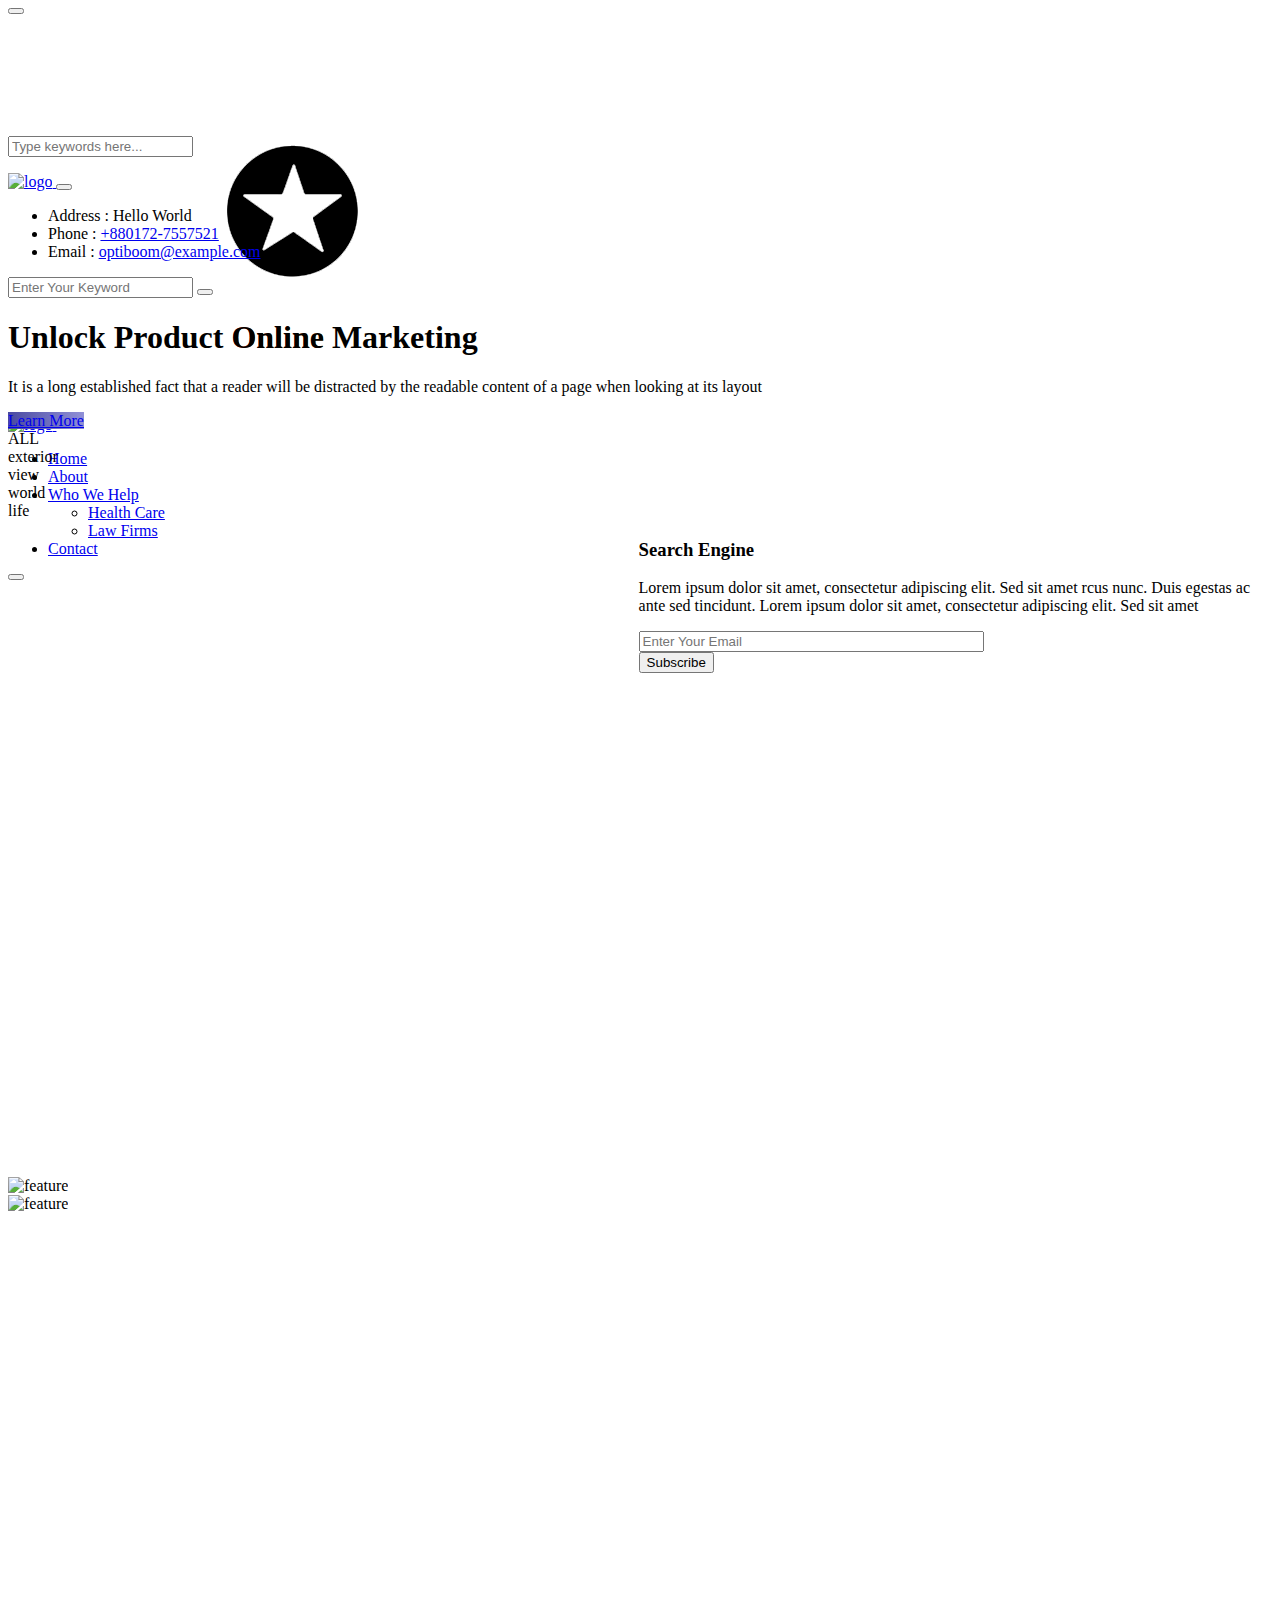
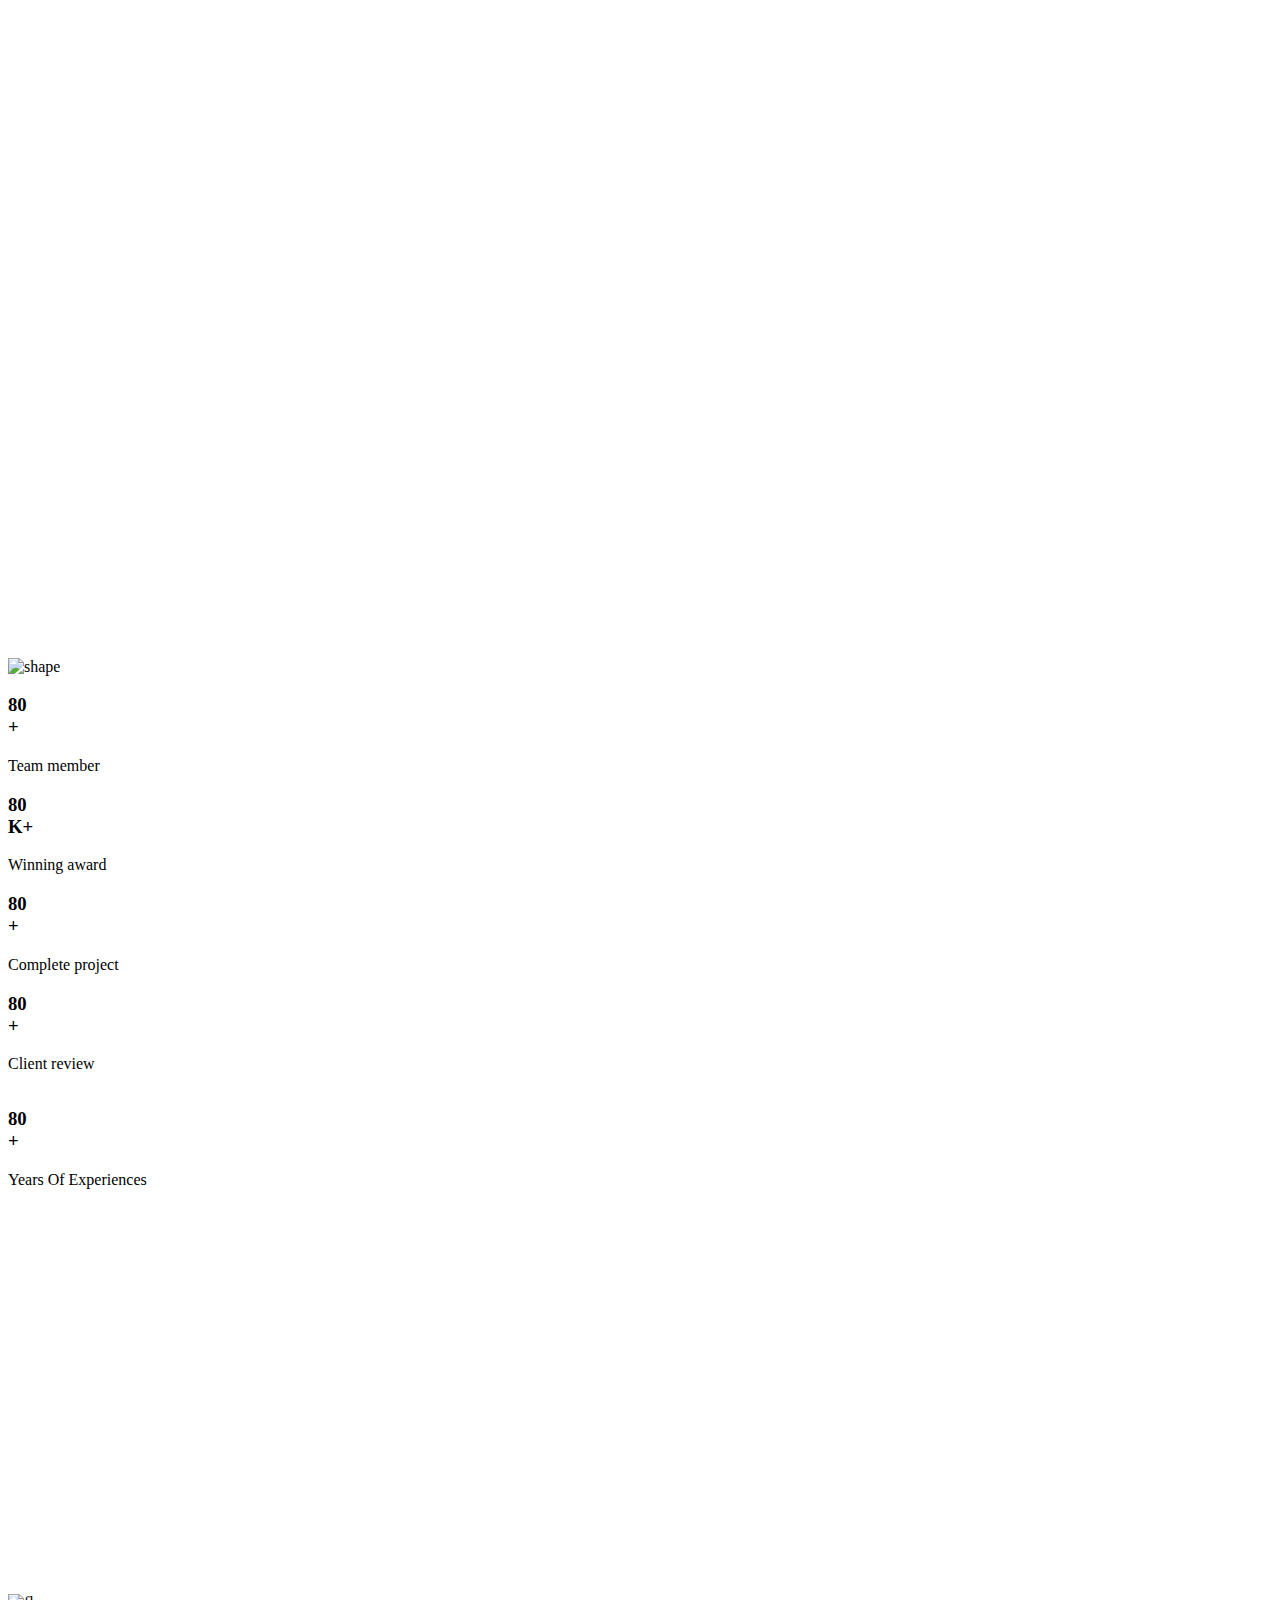
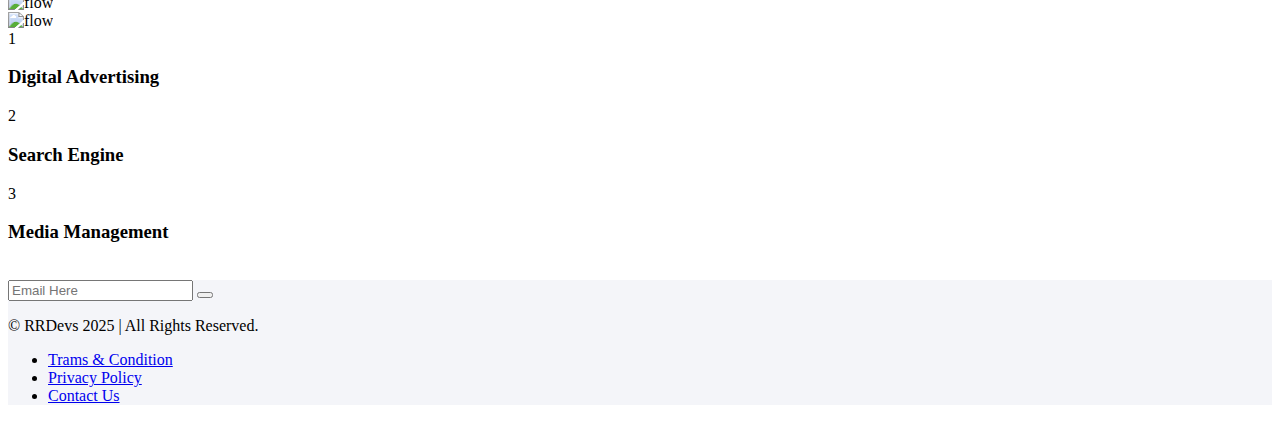
==== commit c82749ae: "Actualizar enlaces y recursos para usar rutas relativas en lugar de absolutas" ====
--- a/about.html
+++ b/about.html
@@ -870,7 +870,7 @@
           <div class="container">
             <div class="primary-header-inner inner-2">
               <div class="header-logo d-lg-block">
-                <a href="https://wp.rrdevs.net/optiboom/">
+                <a href="/">
                   <img class="dark" src="https://wp.rrdevs.net/optiboom/wp-content/themes/optiboom/assets/img/logo/logo-dark.png" alt="logo">
                   <img class="light" src="/logo-white.png" alt="logo">
                 </a>
@@ -1002,7 +1002,7 @@
     <div class="mobile-side-menu">
       <div class="side-menu-content">
         <div class="side-menu-head">
-          <a href="https://wp.rrdevs.net/optiboom/">
+          <a href="/">
             <img
               src="https://wp.rrdevs.net/optiboom/wp-content/themes/optiboom/assets/img/logo/logo-dark.png"
               alt="logo"
@@ -2353,48 +2353,6 @@
       <div class="container">
         <div class="row footer-content pt-120 pb-120 text-center">
           <div class="col-lg-12">
-            <div id="nav_menu-4" class="footer__widget footer-widget mb-30 footer__widget-3 footer-col-3-1 widget_nav_menu">
-              <div class="menu-footer-3-1-container">
-                <ul id="menu-footer-3-1" class="menu">
-                  <li id="menu-item-1696" class="menu-item menu-item-type-post_type menu-item-object-page menu-item-1696">
-                    <a href="https://wp.rrdevs.net/optiboom/about/">Pages</a>
-                  </li>
-                  <li id="menu-item-1695" class="menu-item menu-item-type-post_type menu-item-object-page menu-item-1695">
-                    <a href="https://wp.rrdevs.net/optiboom/contact/">Contact Us</a>
-                  </li>
-                  <li id="menu-item-1697" class="menu-item menu-item-type-post_type menu-item-object-page menu-item-1697">
-                    <a href="https://wp.rrdevs.net/optiboom/pricing/">Our Newsletter</a>
-                  </li>
-                  <li id="menu-item-1698" class="menu-item menu-item-type-post_type menu-item-object-page menu-item-1698">
-                    <a href="https://wp.rrdevs.net/optiboom/faq/">Refund Policy</a>
-                  </li>
-                  <li id="menu-item-1699" class="menu-item menu-item-type-post_type menu-item-object-page menu-item-1699">
-                    <a href="https://wp.rrdevs.net/optiboom/faq/">Privacy &amp; Policy</a>
-                  </li>
-                  <li id="menu-item-1700" class="menu-item menu-item-type-post_type menu-item-object-page menu-item-1700">
-                    <a href="https://wp.rrdevs.net/optiboom/faq/">Terms &amp; Conditions</a>
-                  </li>
-                </ul>
-              </div>
-            </div>
-            <div id="nav_menu-5" class="footer__widget footer-widget mb-30 footer__widget-3 footer-col-3-1 widget_nav_menu">
-              <div class="menu-footer-3-2-container">
-                <ul id="menu-footer-3-2" class="menu">
-                  <li id="menu-item-1701" class="menu-item menu-item-type-post_type menu-item-object-page menu-item-home menu-item-1701">
-                    <a href="/">Home</a>
-                  </li>
-                  <li id="menu-item-1702" class="menu-item menu-item-type-post_type menu-item-object-page menu-item-1702">
-                    <a href="/about.html">About Us</a>
-                  </li>
-                  <li id="menu-item-1703" class="menu-item menu-item-type-post_type menu-item-object-page menu-item-1703">
-                    <a href="https://wp.rrdevs.net/optiboom/service/">Services</a>
-                  </li>
-                  <li id="menu-item-1704" class="menu-item menu-item-type-post_type menu-item-object-page menu-item-1704">
-                    <a href="https://wp.rrdevs.net/optiboom/projects/">Projects</a>
-                  </li>
-                </ul>
-              </div>
-            </div>
             <div id="optiboom_footer_subscriber-1" class="footer__widget footer-widget mb-30 footer__widget-3 footer-col-3-1 widget_optiboom_footer_subscriber">
               <div class="footer-form">
                 <script>
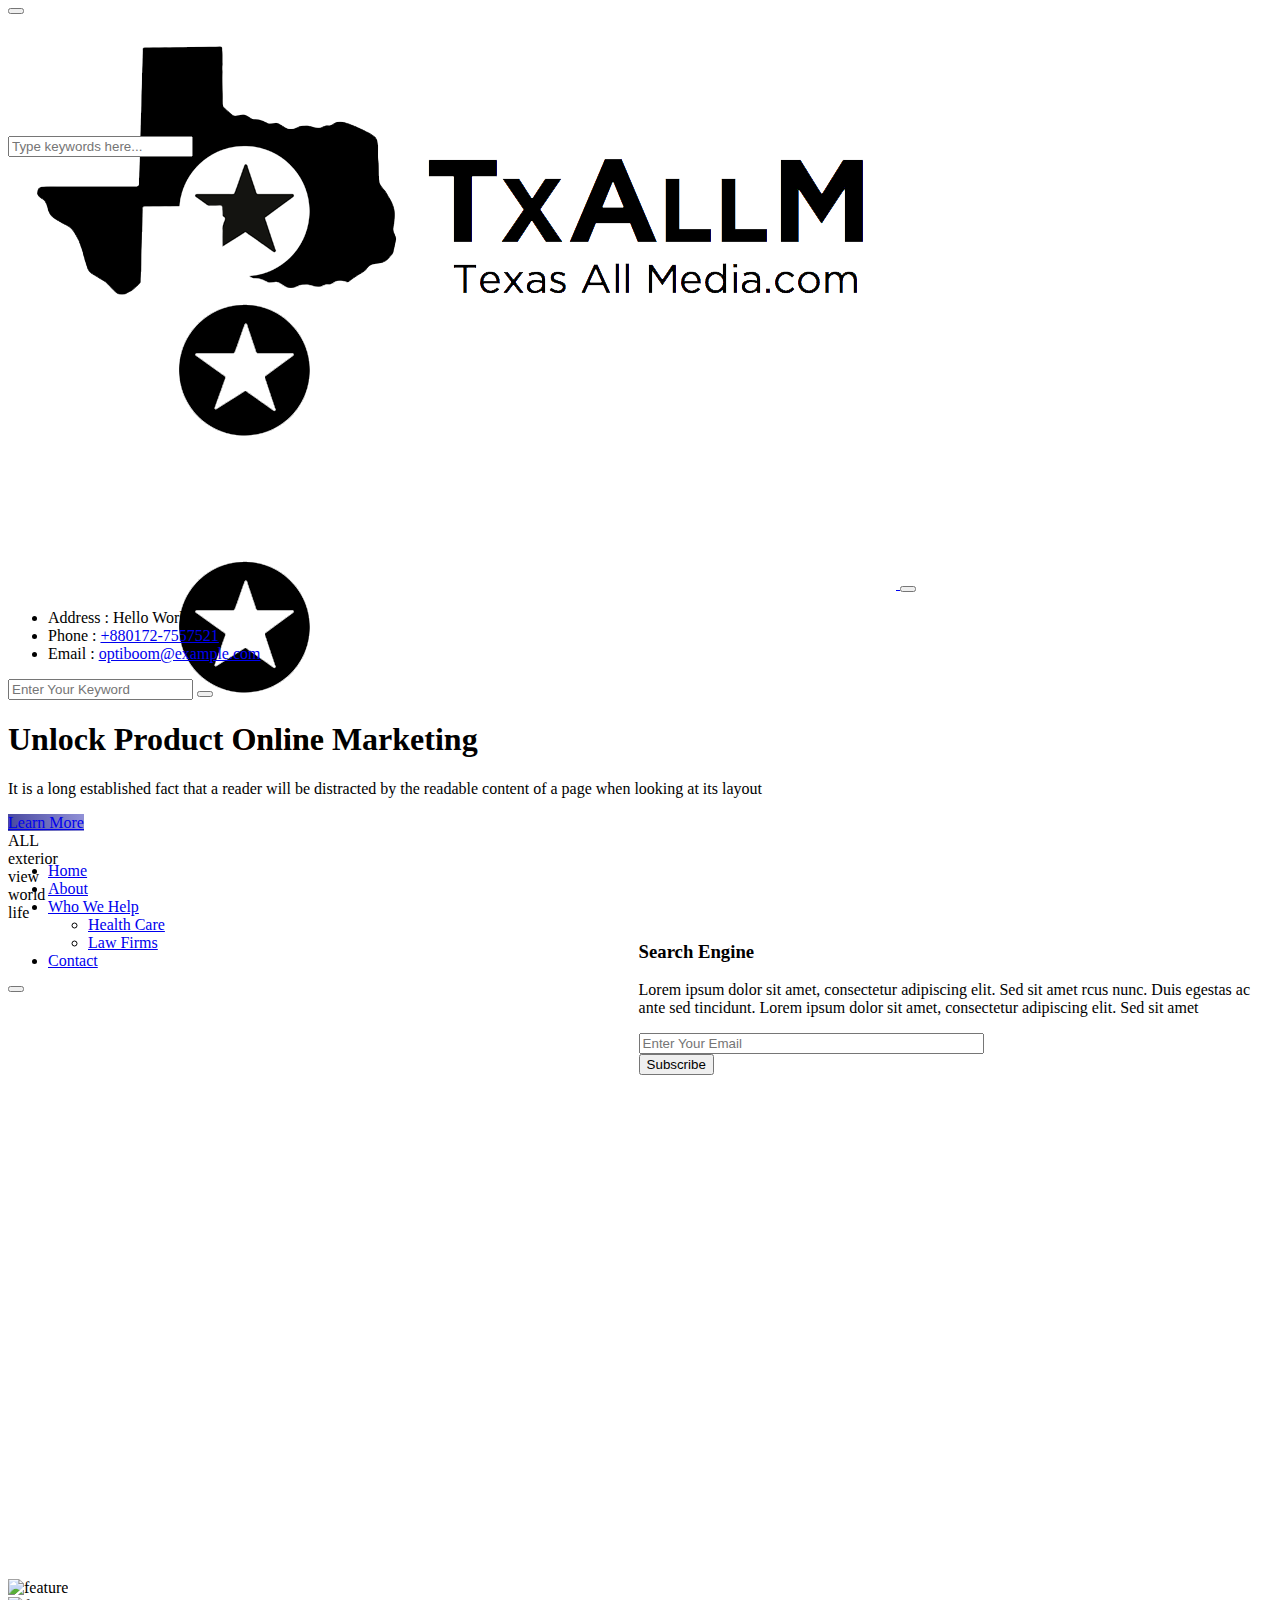
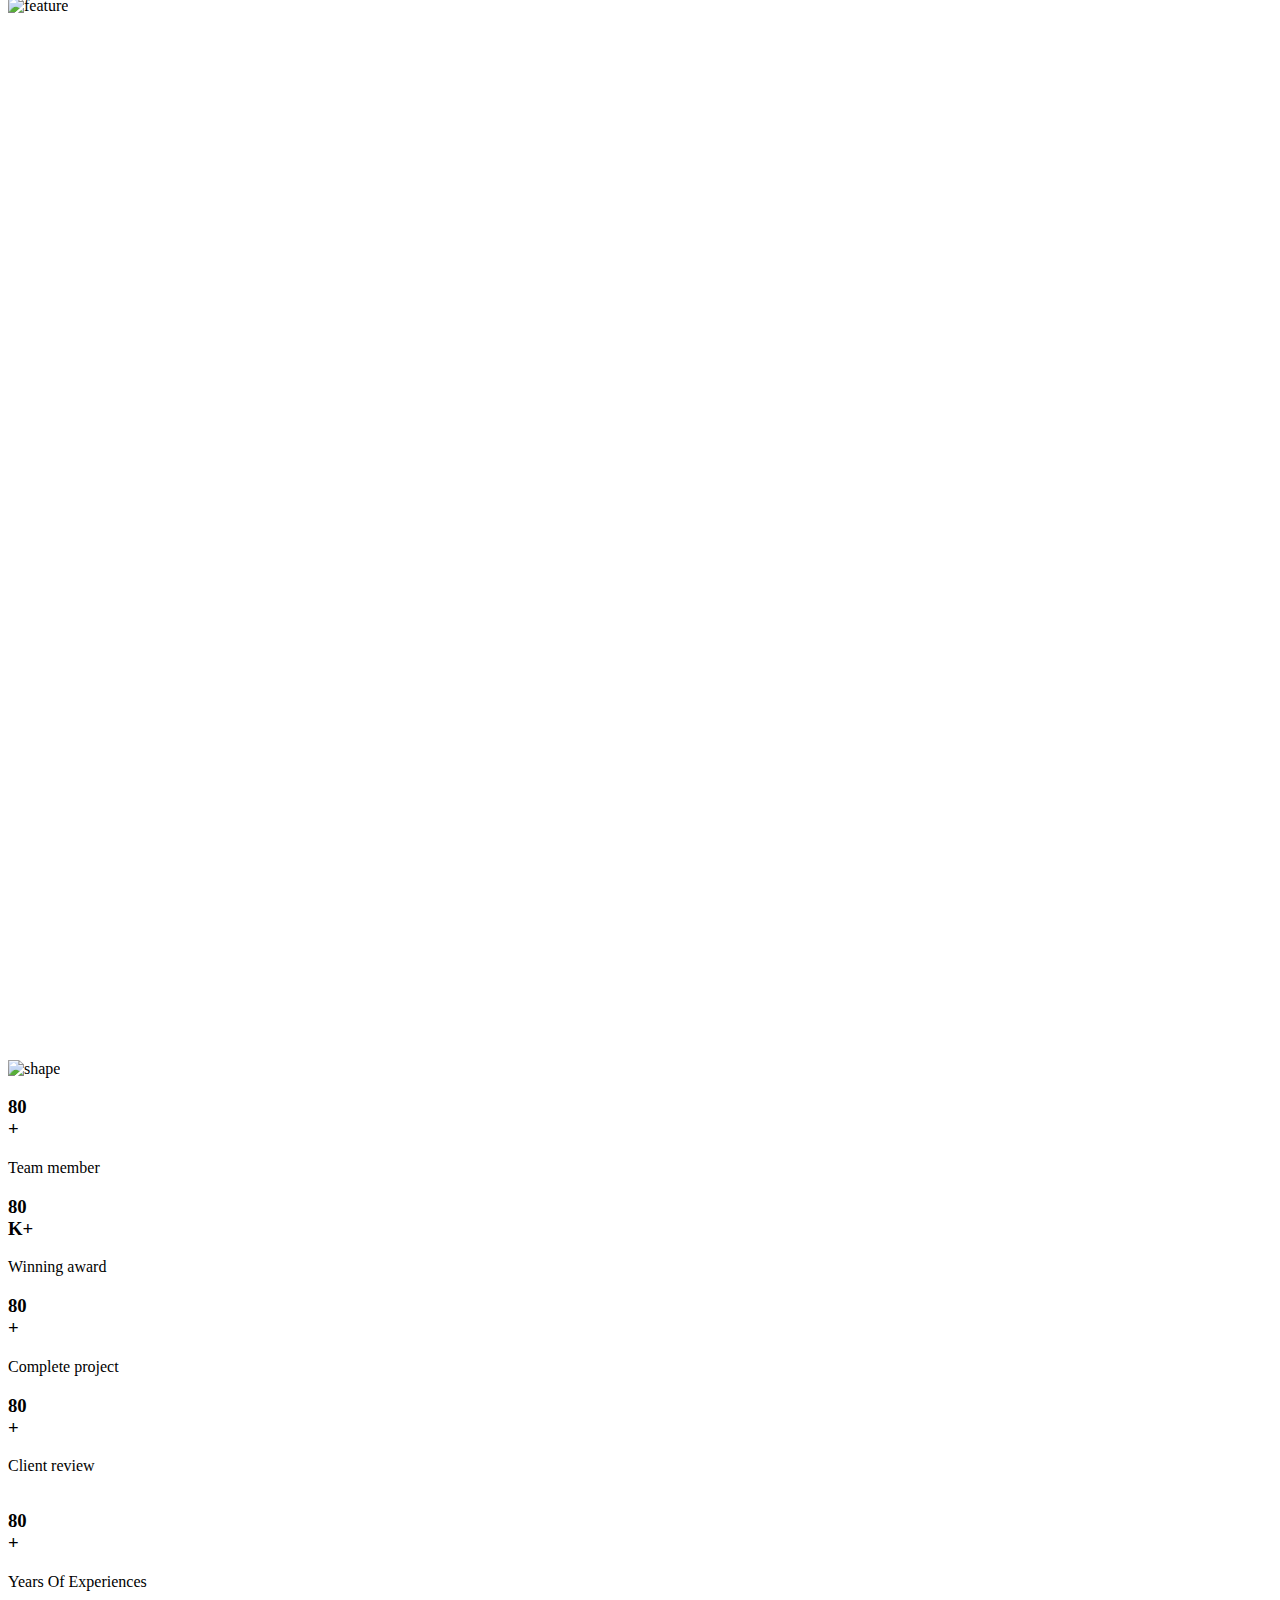
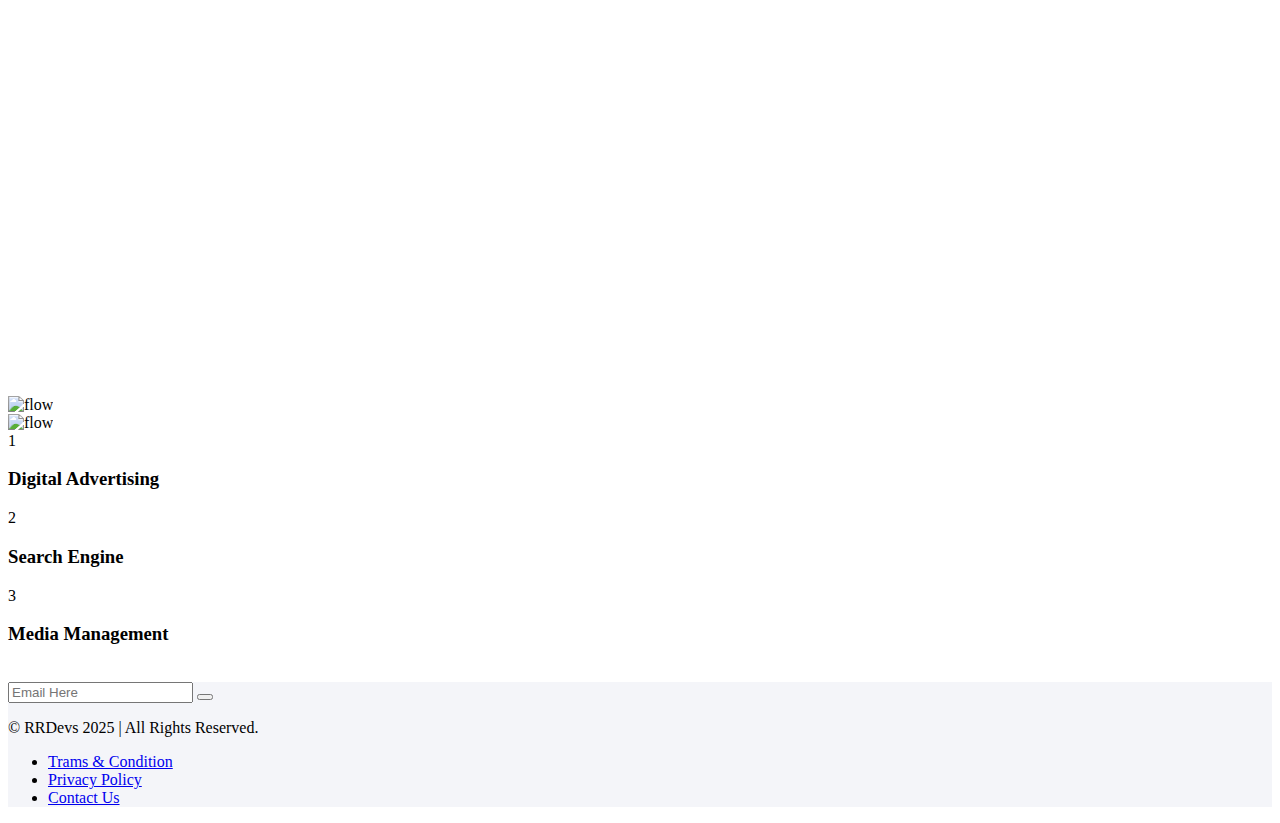
==== commit bf6f3414: "Actualizar rutas de imagen para usar archivos locales en lugar de URLs absolutas" ====
--- a/about.html
+++ b/about.html
@@ -871,7 +871,7 @@
             <div class="primary-header-inner inner-2">
               <div class="header-logo d-lg-block">
                 <a href="/">
-                  <img class="dark" src="https://wp.rrdevs.net/optiboom/wp-content/themes/optiboom/assets/img/logo/logo-dark.png" alt="logo">
+                  <img class="dark" src="logo.png" alt="logo">
                   <img class="light" src="/logo-white.png" alt="logo">
                 </a>
               </div>
@@ -1004,7 +1004,7 @@
         <div class="side-menu-head">
           <a href="/">
             <img
-              src="https://wp.rrdevs.net/optiboom/wp-content/themes/optiboom/assets/img/logo/logo-dark.png"
+              src="logo-white.png"
               alt="logo"
             />
           </a>
